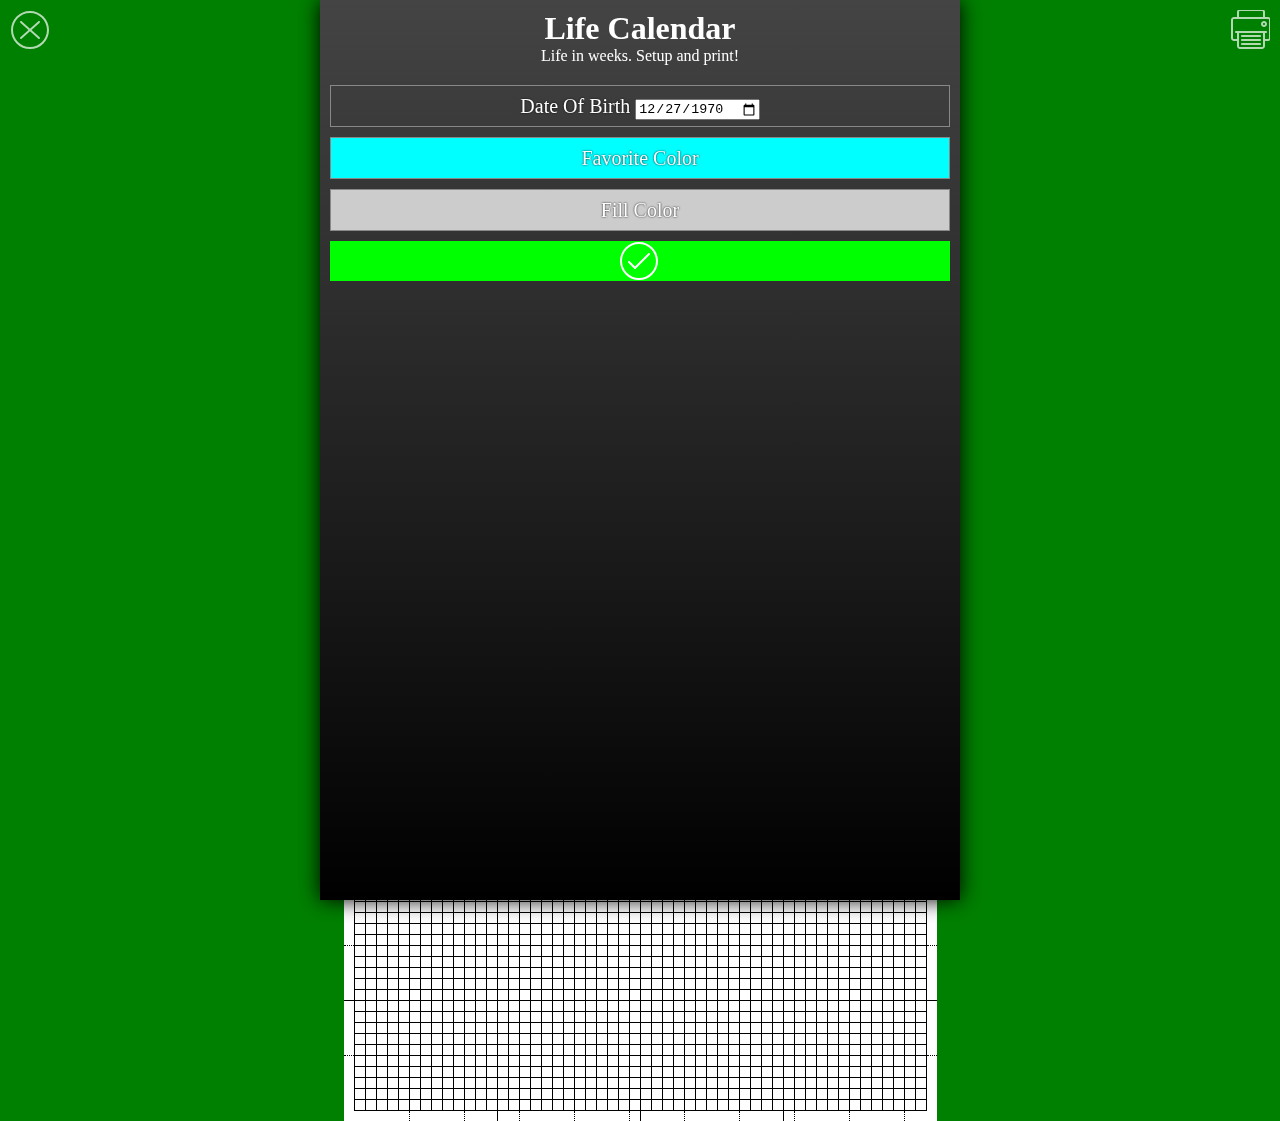
==== index.html @ b0f76de7 "beta test" ====
<!DOCTYPE html>
<html>
<head>
  <meta charset="utf-8">
  <meta http-equiv="X-UA-Compatible" content="IE=edge">
  <meta name="description" content="Life in weeks. Setup and print!">
  <meta name="keywords" content="life, calendar, printable">
  <meta name="viewport" content="width=device-width, initial-scale=1">
  <!-- Disable tap highlight on IE -->
  <meta name="msapplication-tap-highlight" content="no">
  <link rel="icon" type="image/png" sizes="228x228" href="coast-228x228.png">
  <link rel="yandex-tableau-widget" href="yandex-browser-manifest.json">
  <link rel="apple-touch-icon" sizes="57x57" href="apple-touch-icon-57x57.png">
  <link rel="apple-touch-icon" sizes="60x60" href="apple-touch-icon-60x60.png">
  <link rel="apple-touch-icon" sizes="72x72" href="apple-touch-icon-72x72.png">
  <link rel="apple-touch-icon" sizes="76x76" href="apple-touch-icon-76x76.png">
  <link rel="apple-touch-icon" sizes="114x114" href="apple-touch-icon-114x114.png">
  <link rel="apple-touch-icon" sizes="120x120" href="apple-touch-icon-120x120.png">
  <link rel="apple-touch-icon" sizes="144x144" href="apple-touch-icon-144x144.png">
  <link rel="apple-touch-icon" sizes="152x152" href="apple-touch-icon-152x152.png">
  <link rel="apple-touch-icon" sizes="180x180" href="apple-touch-icon-180x180.png">
  <meta name="apple-mobile-web-app-capable" content="yes">
  <meta name="apple-mobile-web-app-status-bar-style" content="black-translucent">
  <meta name="apple-mobile-web-app-title" content="life calendar">
  <meta name="msapplication-TileColor" content="#ffd700">
  <meta name="msapplication-TileImage" content="mstile-144x144.png">
  <meta name="msapplication-config" content="browserconfig.xml">
  <link rel="manifest" href="manifest.json">
  <meta name="mobile-web-app-capable" content="yes">
  <meta name="theme-color" content="#ffd700">
  <meta name="application-name" content="life calendar">
  <link rel="icon" type="image/png" sizes="32x32" href="favicon-32x32.png">
  <link rel="icon" type="image/png" sizes="192x192" href="android-chrome-192x192.png">
  <link rel="icon" type="image/png" sizes="16x16" href="favicon-16x16.png">
  <link rel="shortcut icon" href="favicon.ico">
  <link rel="apple-touch-startup-image" media="(device-width: 320px) and (device-height: 480px) and (-webkit-device-pixel-ratio: 1)" href="apple-touch-startup-image-320x460.png">
  <link rel="apple-touch-startup-image" media="(device-width: 320px) and (device-height: 480px) and (-webkit-device-pixel-ratio: 2)" href="apple-touch-startup-image-640x920.png">
  <link rel="apple-touch-startup-image" media="(device-width: 320px) and (device-height: 568px) and (-webkit-device-pixel-ratio: 2)" href="apple-touch-startup-image-640x1096.png">
  <link rel="apple-touch-startup-image" media="(device-width: 375px) and (device-height: 667px) and (-webkit-device-pixel-ratio: 2)" href="apple-touch-startup-image-750x1294.png">
  <link rel="apple-touch-startup-image" media="(device-width: 414px) and (device-height: 736px) and (orientation: landscape) and (-webkit-device-pixel-ratio: 3)" href="apple-touch-startup-image-1182x2208.png">
  <link rel="apple-touch-startup-image" media="(device-width: 414px) and (device-height: 736px) and (orientation: portrait) and (-webkit-device-pixel-ratio: 3)" href="apple-touch-startup-image-1242x2148.png">
  <link rel="apple-touch-startup-image" media="(device-width: 768px) and (device-height: 1024px) and (orientation: landscape) and (-webkit-device-pixel-ratio: 1)" href="apple-touch-startup-image-748x1024.png">
  <link rel="apple-touch-startup-image" media="(device-width: 768px) and (device-height: 1024px) and (orientation: portrait) and (-webkit-device-pixel-ratio: 1)" href="apple-touch-startup-image-768x1004.png">
  <link rel="apple-touch-startup-image" media="(device-width: 768px) and (device-height: 1024px) and (orientation: landscape) and (-webkit-device-pixel-ratio: 2)" href="apple-touch-startup-image-1496x2048.png">
  <link rel="apple-touch-startup-image" media="(device-width: 768px) and (device-height: 1024px) and (orientation: portrait) and (-webkit-device-pixel-ratio: 2)" href="apple-touch-startup-image-1536x2008.png">
  <link rel="stylesheet" href="css/main.css?v=1486745110423">
  <title>Life calendar</title>
</head>
<body>
<table>
  <thead>
    <tr><td class="col-1"></td><td class="col-2"></td><td class="col-3"></td><td class="col-4"></td><td class="col-5"></td><td class="col-6"></td><td class="col-7"></td><td class="col-8"></td><td class="col-9"></td><td class="col-10"></td><td class="col-11"></td><td class="col-12"></td><td class="col-13"></td><td class="col-14"></td><td class="col-15"></td><td class="col-16"></td><td class="col-17"></td><td class="col-18"></td><td class="col-19"></td><td class="col-20"></td><td class="col-21"></td><td class="col-22"></td><td class="col-23"></td><td class="col-24"></td><td class="col-25"></td><td class="col-26"></td><td class="col-27"></td><td class="col-28"></td><td class="col-29"></td><td class="col-30"></td><td class="col-31"></td><td class="col-32"></td><td class="col-33"></td><td class="col-34"></td><td class="col-35"></td><td class="col-36"></td><td class="col-37"></td><td class="col-38"></td><td class="col-39"></td><td class="col-40"></td><td class="col-41"></td><td class="col-42"></td><td class="col-43"></td><td class="col-44"></td><td class="col-45"></td><td class="col-46"></td><td class="col-47"></td><td class="col-48"></td><td class="col-49"></td><td class="col-50"></td><td class="col-51"></td><td class="col-52"></td><td class="col-53"></td><td class="col-54"></td></tr>
  </thead>
  <tbody>
    <tr class="row-1">
      <td class="start both"></td><td class="week"></td><td class="week"></td><td class="week"></td><td class="week"></td><td class="week"></td><td class="week"></td><td class="week"></td><td class="week"></td><td class="week"></td><td class="week"></td><td class="week"></td><td class="week"></td><td class="week"></td><td class="week"></td><td class="week"></td><td class="week"></td><td class="week"></td><td class="week"></td><td class="week"></td><td class="week"></td><td class="week"></td><td class="week"></td><td class="week"></td><td class="week"></td><td class="week"></td><td class="week"></td><td class="week"></td><td class="week"></td><td class="week"></td><td class="week"></td><td class="week"></td><td class="week"></td><td class="week"></td><td class="week"></td><td class="week"></td><td class="week"></td><td class="week"></td><td class="week"></td><td class="week"></td><td class="week"></td><td class="week"></td><td class="week"></td><td class="week"></td><td class="week"></td><td class="week"></td><td class="week"></td><td class="week"></td><td class="week"></td><td class="week"></td><td class="week"></td><td class="week"></td><td class="week"></td><td class="end both"></td>
    </tr>
    <tr class="row-2">
      <td class="start both"></td><td class="week"></td><td class="week"></td><td class="week"></td><td class="week"></td><td class="week"></td><td class="week"></td><td class="week"></td><td class="week"></td><td class="week"></td><td class="week"></td><td class="week"></td><td class="week"></td><td class="week"></td><td class="week"></td><td class="week"></td><td class="week"></td><td class="week"></td><td class="week"></td><td class="week"></td><td class="week"></td><td class="week"></td><td class="week"></td><td class="week"></td><td class="week"></td><td class="week"></td><td class="week"></td><td class="week"></td><td class="week"></td><td class="week"></td><td class="week"></td><td class="week"></td><td class="week"></td><td class="week"></td><td class="week"></td><td class="week"></td><td class="week"></td><td class="week"></td><td class="week"></td><td class="week"></td><td class="week"></td><td class="week"></td><td class="week"></td><td class="week"></td><td class="week"></td><td class="week"></td><td class="week"></td><td class="week"></td><td class="week"></td><td class="week"></td><td class="week"></td><td class="week"></td><td class="week"></td><td class="end both"></td>
    </tr>
    <tr class="row-3">
      <td class="start both"></td><td class="week"></td><td class="week"></td><td class="week"></td><td class="week"></td><td class="week"></td><td class="week"></td><td class="week"></td><td class="week"></td><td class="week"></td><td class="week"></td><td class="week"></td><td class="week"></td><td class="week"></td><td class="week"></td><td class="week"></td><td class="week"></td><td class="week"></td><td class="week"></td><td class="week"></td><td class="week"></td><td class="week"></td><td class="week"></td><td class="week"></td><td class="week"></td><td class="week"></td><td class="week"></td><td class="week"></td><td class="week"></td><td class="week"></td><td class="week"></td><td class="week"></td><td class="week"></td><td class="week"></td><td class="week"></td><td class="week"></td><td class="week"></td><td class="week"></td><td class="week"></td><td class="week"></td><td class="week"></td><td class="week"></td><td class="week"></td><td class="week"></td><td class="week"></td><td class="week"></td><td class="week"></td><td class="week"></td><td class="week"></td><td class="week"></td><td class="week"></td><td class="week"></td><td class="week"></td><td class="end both"></td>
    </tr>
    <tr class="row-4">
      <td class="start both"></td><td class="week"></td><td class="week"></td><td class="week"></td><td class="week"></td><td class="week"></td><td class="week"></td><td class="week"></td><td class="week"></td><td class="week"></td><td class="week"></td><td class="week"></td><td class="week"></td><td class="week"></td><td class="week"></td><td class="week"></td><td class="week"></td><td class="week"></td><td class="week"></td><td class="week"></td><td class="week"></td><td class="week"></td><td class="week"></td><td class="week"></td><td class="week"></td><td class="week"></td><td class="week"></td><td class="week"></td><td class="week"></td><td class="week"></td><td class="week"></td><td class="week"></td><td class="week"></td><td class="week"></td><td class="week"></td><td class="week"></td><td class="week"></td><td class="week"></td><td class="week"></td><td class="week"></td><td class="week"></td><td class="week"></td><td class="week"></td><td class="week"></td><td class="week"></td><td class="week"></td><td class="week"></td><td class="week"></td><td class="week"></td><td class="week"></td><td class="week"></td><td class="week"></td><td class="week"></td><td class="end both"></td>
    </tr>
    <tr class="row-5">
      <td class="start both"></td><td class="week"></td><td class="week"></td><td class="week"></td><td class="week"></td><td class="week"></td><td class="week"></td><td class="week"></td><td class="week"></td><td class="week"></td><td class="week"></td><td class="week"></td><td class="week"></td><td class="week"></td><td class="week"></td><td class="week"></td><td class="week"></td><td class="week"></td><td class="week"></td><td class="week"></td><td class="week"></td><td class="week"></td><td class="week"></td><td class="week"></td><td class="week"></td><td class="week"></td><td class="week"></td><td class="week"></td><td class="week"></td><td class="week"></td><td class="week"></td><td class="week"></td><td class="week"></td><td class="week"></td><td class="week"></td><td class="week"></td><td class="week"></td><td class="week"></td><td class="week"></td><td class="week"></td><td class="week"></td><td class="week"></td><td class="week"></td><td class="week"></td><td class="week"></td><td class="week"></td><td class="week"></td><td class="week"></td><td class="week"></td><td class="week"></td><td class="week"></td><td class="week"></td><td class="week"></td><td class="end both"></td>
    </tr>
    <tr class="row-6">
      <td class="start both"></td><td class="week"></td><td class="week"></td><td class="week"></td><td class="week"></td><td class="week"></td><td class="week"></td><td class="week"></td><td class="week"></td><td class="week"></td><td class="week"></td><td class="week"></td><td class="week"></td><td class="week"></td><td class="week"></td><td class="week"></td><td class="week"></td><td class="week"></td><td class="week"></td><td class="week"></td><td class="week"></td><td class="week"></td><td class="week"></td><td class="week"></td><td class="week"></td><td class="week"></td><td class="week"></td><td class="week"></td><td class="week"></td><td class="week"></td><td class="week"></td><td class="week"></td><td class="week"></td><td class="week"></td><td class="week"></td><td class="week"></td><td class="week"></td><td class="week"></td><td class="week"></td><td class="week"></td><td class="week"></td><td class="week"></td><td class="week"></td><td class="week"></td><td class="week"></td><td class="week"></td><td class="week"></td><td class="week"></td><td class="week"></td><td class="week"></td><td class="week"></td><td class="week"></td><td class="week"></td><td class="end both"></td>
    </tr>
    <tr class="row-7">
      <td class="start both"></td><td class="week"></td><td class="week"></td><td class="week"></td><td class="week"></td><td class="week"></td><td class="week"></td><td class="week"></td><td class="week"></td><td class="week"></td><td class="week"></td><td class="week"></td><td class="week"></td><td class="week"></td><td class="week"></td><td class="week"></td><td class="week"></td><td class="week"></td><td class="week"></td><td class="week"></td><td class="week"></td><td class="week"></td><td class="week"></td><td class="week"></td><td class="week"></td><td class="week"></td><td class="week"></td><td class="week"></td><td class="week"></td><td class="week"></td><td class="week"></td><td class="week"></td><td class="week"></td><td class="week"></td><td class="week"></td><td class="week"></td><td class="week"></td><td class="week"></td><td class="week"></td><td class="week"></td><td class="week"></td><td class="week"></td><td class="week"></td><td class="week"></td><td class="week"></td><td class="week"></td><td class="week"></td><td class="week"></td><td class="week"></td><td class="week"></td><td class="week"></td><td class="week"></td><td class="week"></td><td class="end both"></td>
    </tr>
    <tr class="row-8">
      <td class="start both"></td><td class="week"></td><td class="week"></td><td class="week"></td><td class="week"></td><td class="week"></td><td class="week"></td><td class="week"></td><td class="week"></td><td class="week"></td><td class="week"></td><td class="week"></td><td class="week"></td><td class="week"></td><td class="week"></td><td class="week"></td><td class="week"></td><td class="week"></td><td class="week"></td><td class="week"></td><td class="week"></td><td class="week"></td><td class="week"></td><td class="week"></td><td class="week"></td><td class="week"></td><td class="week"></td><td class="week"></td><td class="week"></td><td class="week"></td><td class="week"></td><td class="week"></td><td class="week"></td><td class="week"></td><td class="week"></td><td class="week"></td><td class="week"></td><td class="week"></td><td class="week"></td><td class="week"></td><td class="week"></td><td class="week"></td><td class="week"></td><td class="week"></td><td class="week"></td><td class="week"></td><td class="week"></td><td class="week"></td><td class="week"></td><td class="week"></td><td class="week"></td><td class="week"></td><td class="week"></td><td class="end both"></td>
    </tr>
    <tr class="row-9">
      <td class="start both"></td><td class="week"></td><td class="week"></td><td class="week"></td><td class="week"></td><td class="week"></td><td class="week"></td><td class="week"></td><td class="week"></td><td class="week"></td><td class="week"></td><td class="week"></td><td class="week"></td><td class="week"></td><td class="week"></td><td class="week"></td><td class="week"></td><td class="week"></td><td class="week"></td><td class="week"></td><td class="week"></td><td class="week"></td><td class="week"></td><td class="week"></td><td class="week"></td><td class="week"></td><td class="week"></td><td class="week"></td><td class="week"></td><td class="week"></td><td class="week"></td><td class="week"></td><td class="week"></td><td class="week"></td><td class="week"></td><td class="week"></td><td class="week"></td><td class="week"></td><td class="week"></td><td class="week"></td><td class="week"></td><td class="week"></td><td class="week"></td><td class="week"></td><td class="week"></td><td class="week"></td><td class="week"></td><td class="week"></td><td class="week"></td><td class="week"></td><td class="week"></td><td class="week"></td><td class="week"></td><td class="end both"></td>
    </tr>
    <tr class="row-10">
      <td class="start both"></td><td class="week"></td><td class="week"></td><td class="week"></td><td class="week"></td><td class="week"></td><td class="week"></td><td class="week"></td><td class="week"></td><td class="week"></td><td class="week"></td><td class="week"></td><td class="week"></td><td class="week"></td><td class="week"></td><td class="week"></td><td class="week"></td><td class="week"></td><td class="week"></td><td class="week"></td><td class="week"></td><td class="week"></td><td class="week"></td><td class="week"></td><td class="week"></td><td class="week"></td><td class="week"></td><td class="week"></td><td class="week"></td><td class="week"></td><td class="week"></td><td class="week"></td><td class="week"></td><td class="week"></td><td class="week"></td><td class="week"></td><td class="week"></td><td class="week"></td><td class="week"></td><td class="week"></td><td class="week"></td><td class="week"></td><td class="week"></td><td class="week"></td><td class="week"></td><td class="week"></td><td class="week"></td><td class="week"></td><td class="week"></td><td class="week"></td><td class="week"></td><td class="week"></td><td class="week"></td><td class="end both"></td>
    </tr>
    <tr class="row-11">
      <td class="start both"></td><td class="week"></td><td class="week"></td><td class="week"></td><td class="week"></td><td class="week"></td><td class="week"></td><td class="week"></td><td class="week"></td><td class="week"></td><td class="week"></td><td class="week"></td><td class="week"></td><td class="week"></td><td class="week"></td><td class="week"></td><td class="week"></td><td class="week"></td><td class="week"></td><td class="week"></td><td class="week"></td><td class="week"></td><td class="week"></td><td class="week"></td><td class="week"></td><td class="week"></td><td class="week"></td><td class="week"></td><td class="week"></td><td class="week"></td><td class="week"></td><td class="week"></td><td class="week"></td><td class="week"></td><td class="week"></td><td class="week"></td><td class="week"></td><td class="week"></td><td class="week"></td><td class="week"></td><td class="week"></td><td class="week"></td><td class="week"></td><td class="week"></td><td class="week"></td><td class="week"></td><td class="week"></td><td class="week"></td><td class="week"></td><td class="week"></td><td class="week"></td><td class="week"></td><td class="week"></td><td class="end both"></td>
    </tr>
    <tr class="row-12">
      <td class="start both"></td><td class="week"></td><td class="week"></td><td class="week"></td><td class="week"></td><td class="week"></td><td class="week"></td><td class="week"></td><td class="week"></td><td class="week"></td><td class="week"></td><td class="week"></td><td class="week"></td><td class="week"></td><td class="week"></td><td class="week"></td><td class="week"></td><td class="week"></td><td class="week"></td><td class="week"></td><td class="week"></td><td class="week"></td><td class="week"></td><td class="week"></td><td class="week"></td><td class="week"></td><td class="week"></td><td class="week"></td><td class="week"></td><td class="week"></td><td class="week"></td><td class="week"></td><td class="week"></td><td class="week"></td><td class="week"></td><td class="week"></td><td class="week"></td><td class="week"></td><td class="week"></td><td class="week"></td><td class="week"></td><td class="week"></td><td class="week"></td><td class="week"></td><td class="week"></td><td class="week"></td><td class="week"></td><td class="week"></td><td class="week"></td><td class="week"></td><td class="week"></td><td class="week"></td><td class="week"></td><td class="end both"></td>
    </tr>
    <tr class="row-13">
      <td class="start both"></td><td class="week"></td><td class="week"></td><td class="week"></td><td class="week"></td><td class="week"></td><td class="week"></td><td class="week"></td><td class="week"></td><td class="week"></td><td class="week"></td><td class="week"></td><td class="week"></td><td class="week"></td><td class="week"></td><td class="week"></td><td class="week"></td><td class="week"></td><td class="week"></td><td class="week"></td><td class="week"></td><td class="week"></td><td class="week"></td><td class="week"></td><td class="week"></td><td class="week"></td><td class="week"></td><td class="week"></td><td class="week"></td><td class="week"></td><td class="week"></td><td class="week"></td><td class="week"></td><td class="week"></td><td class="week"></td><td class="week"></td><td class="week"></td><td class="week"></td><td class="week"></td><td class="week"></td><td class="week"></td><td class="week"></td><td class="week"></td><td class="week"></td><td class="week"></td><td class="week"></td><td class="week"></td><td class="week"></td><td class="week"></td><td class="week"></td><td class="week"></td><td class="week"></td><td class="week"></td><td class="end both"></td>
    </tr>
    <tr class="row-14">
      <td class="start both"></td><td class="week"></td><td class="week"></td><td class="week"></td><td class="week"></td><td class="week"></td><td class="week"></td><td class="week"></td><td class="week"></td><td class="week"></td><td class="week"></td><td class="week"></td><td class="week"></td><td class="week"></td><td class="week"></td><td class="week"></td><td class="week"></td><td class="week"></td><td class="week"></td><td class="week"></td><td class="week"></td><td class="week"></td><td class="week"></td><td class="week"></td><td class="week"></td><td class="week"></td><td class="week"></td><td class="week"></td><td class="week"></td><td class="week"></td><td class="week"></td><td class="week"></td><td class="week"></td><td class="week"></td><td class="week"></td><td class="week"></td><td class="week"></td><td class="week"></td><td class="week"></td><td class="week"></td><td class="week"></td><td class="week"></td><td class="week"></td><td class="week"></td><td class="week"></td><td class="week"></td><td class="week"></td><td class="week"></td><td class="week"></td><td class="week"></td><td class="week"></td><td class="week"></td><td class="week"></td><td class="end both"></td>
    </tr>
    <tr class="row-15">
      <td class="start both"></td><td class="week"></td><td class="week"></td><td class="week"></td><td class="week"></td><td class="week"></td><td class="week"></td><td class="week"></td><td class="week"></td><td class="week"></td><td class="week"></td><td class="week"></td><td class="week"></td><td class="week"></td><td class="week"></td><td class="week"></td><td class="week"></td><td class="week"></td><td class="week"></td><td class="week"></td><td class="week"></td><td class="week"></td><td class="week"></td><td class="week"></td><td class="week"></td><td class="week"></td><td class="week"></td><td class="week"></td><td class="week"></td><td class="week"></td><td class="week"></td><td class="week"></td><td class="week"></td><td class="week"></td><td class="week"></td><td class="week"></td><td class="week"></td><td class="week"></td><td class="week"></td><td class="week"></td><td class="week"></td><td class="week"></td><td class="week"></td><td class="week"></td><td class="week"></td><td class="week"></td><td class="week"></td><td class="week"></td><td class="week"></td><td class="week"></td><td class="week"></td><td class="week"></td><td class="week"></td><td class="end both"></td>
    </tr>
    <tr class="row-16">
      <td class="start both"></td><td class="week"></td><td class="week"></td><td class="week"></td><td class="week"></td><td class="week"></td><td class="week"></td><td class="week"></td><td class="week"></td><td class="week"></td><td class="week"></td><td class="week"></td><td class="week"></td><td class="week"></td><td class="week"></td><td class="week"></td><td class="week"></td><td class="week"></td><td class="week"></td><td class="week"></td><td class="week"></td><td class="week"></td><td class="week"></td><td class="week"></td><td class="week"></td><td class="week"></td><td class="week"></td><td class="week"></td><td class="week"></td><td class="week"></td><td class="week"></td><td class="week"></td><td class="week"></td><td class="week"></td><td class="week"></td><td class="week"></td><td class="week"></td><td class="week"></td><td class="week"></td><td class="week"></td><td class="week"></td><td class="week"></td><td class="week"></td><td class="week"></td><td class="week"></td><td class="week"></td><td class="week"></td><td class="week"></td><td class="week"></td><td class="week"></td><td class="week"></td><td class="week"></td><td class="week"></td><td class="end both"></td>
    </tr>
    <tr class="row-17">
      <td class="start both"></td><td class="week"></td><td class="week"></td><td class="week"></td><td class="week"></td><td class="week"></td><td class="week"></td><td class="week"></td><td class="week"></td><td class="week"></td><td class="week"></td><td class="week"></td><td class="week"></td><td class="week"></td><td class="week"></td><td class="week"></td><td class="week"></td><td class="week"></td><td class="week"></td><td class="week"></td><td class="week"></td><td class="week"></td><td class="week"></td><td class="week"></td><td class="week"></td><td class="week"></td><td class="week"></td><td class="week"></td><td class="week"></td><td class="week"></td><td class="week"></td><td class="week"></td><td class="week"></td><td class="week"></td><td class="week"></td><td class="week"></td><td class="week"></td><td class="week"></td><td class="week"></td><td class="week"></td><td class="week"></td><td class="week"></td><td class="week"></td><td class="week"></td><td class="week"></td><td class="week"></td><td class="week"></td><td class="week"></td><td class="week"></td><td class="week"></td><td class="week"></td><td class="week"></td><td class="week"></td><td class="end both"></td>
    </tr>
    <tr class="row-18">
      <td class="start both"></td><td class="week"></td><td class="week"></td><td class="week"></td><td class="week"></td><td class="week"></td><td class="week"></td><td class="week"></td><td class="week"></td><td class="week"></td><td class="week"></td><td class="week"></td><td class="week"></td><td class="week"></td><td class="week"></td><td class="week"></td><td class="week"></td><td class="week"></td><td class="week"></td><td class="week"></td><td class="week"></td><td class="week"></td><td class="week"></td><td class="week"></td><td class="week"></td><td class="week"></td><td class="week"></td><td class="week"></td><td class="week"></td><td class="week"></td><td class="week"></td><td class="week"></td><td class="week"></td><td class="week"></td><td class="week"></td><td class="week"></td><td class="week"></td><td class="week"></td><td class="week"></td><td class="week"></td><td class="week"></td><td class="week"></td><td class="week"></td><td class="week"></td><td class="week"></td><td class="week"></td><td class="week"></td><td class="week"></td><td class="week"></td><td class="week"></td><td class="week"></td><td class="week"></td><td class="week"></td><td class="end both"></td>
    </tr>
    <tr class="row-19">
      <td class="start both"></td><td class="week"></td><td class="week"></td><td class="week"></td><td class="week"></td><td class="week"></td><td class="week"></td><td class="week"></td><td class="week"></td><td class="week"></td><td class="week"></td><td class="week"></td><td class="week"></td><td class="week"></td><td class="week"></td><td class="week"></td><td class="week"></td><td class="week"></td><td class="week"></td><td class="week"></td><td class="week"></td><td class="week"></td><td class="week"></td><td class="week"></td><td class="week"></td><td class="week"></td><td class="week"></td><td class="week"></td><td class="week"></td><td class="week"></td><td class="week"></td><td class="week"></td><td class="week"></td><td class="week"></td><td class="week"></td><td class="week"></td><td class="week"></td><td class="week"></td><td class="week"></td><td class="week"></td><td class="week"></td><td class="week"></td><td class="week"></td><td class="week"></td><td class="week"></td><td class="week"></td><td class="week"></td><td class="week"></td><td class="week"></td><td class="week"></td><td class="week"></td><td class="week"></td><td class="week"></td><td class="end both"></td>
    </tr>
    <tr class="row-20">
      <td class="start both"></td><td class="week"></td><td class="week"></td><td class="week"></td><td class="week"></td><td class="week"></td><td class="week"></td><td class="week"></td><td class="week"></td><td class="week"></td><td class="week"></td><td class="week"></td><td class="week"></td><td class="week"></td><td class="week"></td><td class="week"></td><td class="week"></td><td class="week"></td><td class="week"></td><td class="week"></td><td class="week"></td><td class="week"></td><td class="week"></td><td class="week"></td><td class="week"></td><td class="week"></td><td class="week"></td><td class="week"></td><td class="week"></td><td class="week"></td><td class="week"></td><td class="week"></td><td class="week"></td><td class="week"></td><td class="week"></td><td class="week"></td><td class="week"></td><td class="week"></td><td class="week"></td><td class="week"></td><td class="week"></td><td class="week"></td><td class="week"></td><td class="week"></td><td class="week"></td><td class="week"></td><td class="week"></td><td class="week"></td><td class="week"></td><td class="week"></td><td class="week"></td><td class="week"></td><td class="week"></td><td class="end both"></td>
    </tr>
    <tr class="row-21">
      <td class="start both"></td><td class="week"></td><td class="week"></td><td class="week"></td><td class="week"></td><td class="week"></td><td class="week"></td><td class="week"></td><td class="week"></td><td class="week"></td><td class="week"></td><td class="week"></td><td class="week"></td><td class="week"></td><td class="week"></td><td class="week"></td><td class="week"></td><td class="week"></td><td class="week"></td><td class="week"></td><td class="week"></td><td class="week"></td><td class="week"></td><td class="week"></td><td class="week"></td><td class="week"></td><td class="week"></td><td class="week"></td><td class="week"></td><td class="week"></td><td class="week"></td><td class="week"></td><td class="week"></td><td class="week"></td><td class="week"></td><td class="week"></td><td class="week"></td><td class="week"></td><td class="week"></td><td class="week"></td><td class="week"></td><td class="week"></td><td class="week"></td><td class="week"></td><td class="week"></td><td class="week"></td><td class="week"></td><td class="week"></td><td class="week"></td><td class="week"></td><td class="week"></td><td class="week"></td><td class="week"></td><td class="end both"></td>
    </tr>
    <tr class="row-22">
      <td class="start both"></td><td class="week"></td><td class="week"></td><td class="week"></td><td class="week"></td><td class="week"></td><td class="week"></td><td class="week"></td><td class="week"></td><td class="week"></td><td class="week"></td><td class="week"></td><td class="week"></td><td class="week"></td><td class="week"></td><td class="week"></td><td class="week"></td><td class="week"></td><td class="week"></td><td class="week"></td><td class="week"></td><td class="week"></td><td class="week"></td><td class="week"></td><td class="week"></td><td class="week"></td><td class="week"></td><td class="week"></td><td class="week"></td><td class="week"></td><td class="week"></td><td class="week"></td><td class="week"></td><td class="week"></td><td class="week"></td><td class="week"></td><td class="week"></td><td class="week"></td><td class="week"></td><td class="week"></td><td class="week"></td><td class="week"></td><td class="week"></td><td class="week"></td><td class="week"></td><td class="week"></td><td class="week"></td><td class="week"></td><td class="week"></td><td class="week"></td><td class="week"></td><td class="week"></td><td class="week"></td><td class="end both"></td>
    </tr>
    <tr class="row-23">
      <td class="start both"></td><td class="week"></td><td class="week"></td><td class="week"></td><td class="week"></td><td class="week"></td><td class="week"></td><td class="week"></td><td class="week"></td><td class="week"></td><td class="week"></td><td class="week"></td><td class="week"></td><td class="week"></td><td class="week"></td><td class="week"></td><td class="week"></td><td class="week"></td><td class="week"></td><td class="week"></td><td class="week"></td><td class="week"></td><td class="week"></td><td class="week"></td><td class="week"></td><td class="week"></td><td class="week"></td><td class="week"></td><td class="week"></td><td class="week"></td><td class="week"></td><td class="week"></td><td class="week"></td><td class="week"></td><td class="week"></td><td class="week"></td><td class="week"></td><td class="week"></td><td class="week"></td><td class="week"></td><td class="week"></td><td class="week"></td><td class="week"></td><td class="week"></td><td class="week"></td><td class="week"></td><td class="week"></td><td class="week"></td><td class="week"></td><td class="week"></td><td class="week"></td><td class="week"></td><td class="week"></td><td class="end both"></td>
    </tr>
    <tr class="row-24">
      <td class="start both"></td><td class="week"></td><td class="week"></td><td class="week"></td><td class="week"></td><td class="week"></td><td class="week"></td><td class="week"></td><td class="week"></td><td class="week"></td><td class="week"></td><td class="week"></td><td class="week"></td><td class="week"></td><td class="week"></td><td class="week"></td><td class="week"></td><td class="week"></td><td class="week"></td><td class="week"></td><td class="week"></td><td class="week"></td><td class="week"></td><td class="week"></td><td class="week"></td><td class="week"></td><td class="week"></td><td class="week"></td><td class="week"></td><td class="week"></td><td class="week"></td><td class="week"></td><td class="week"></td><td class="week"></td><td class="week"></td><td class="week"></td><td class="week"></td><td class="week"></td><td class="week"></td><td class="week"></td><td class="week"></td><td class="week"></td><td class="week"></td><td class="week"></td><td class="week"></td><td class="week"></td><td class="week"></td><td class="week"></td><td class="week"></td><td class="week"></td><td class="week"></td><td class="week"></td><td class="week"></td><td class="end both"></td>
    </tr>
    <tr class="row-25">
      <td class="start both"></td><td class="week"></td><td class="week"></td><td class="week"></td><td class="week"></td><td class="week"></td><td class="week"></td><td class="week"></td><td class="week"></td><td class="week"></td><td class="week"></td><td class="week"></td><td class="week"></td><td class="week"></td><td class="week"></td><td class="week"></td><td class="week"></td><td class="week"></td><td class="week"></td><td class="week"></td><td class="week"></td><td class="week"></td><td class="week"></td><td class="week"></td><td class="week"></td><td class="week"></td><td class="week"></td><td class="week"></td><td class="week"></td><td class="week"></td><td class="week"></td><td class="week"></td><td class="week"></td><td class="week"></td><td class="week"></td><td class="week"></td><td class="week"></td><td class="week"></td><td class="week"></td><td class="week"></td><td class="week"></td><td class="week"></td><td class="week"></td><td class="week"></td><td class="week"></td><td class="week"></td><td class="week"></td><td class="week"></td><td class="week"></td><td class="week"></td><td class="week"></td><td class="week"></td><td class="week"></td><td class="end both"></td>
    </tr>
    <tr class="row-26">
      <td class="start both"></td><td class="week"></td><td class="week"></td><td class="week"></td><td class="week"></td><td class="week"></td><td class="week"></td><td class="week"></td><td class="week"></td><td class="week"></td><td class="week"></td><td class="week"></td><td class="week"></td><td class="week"></td><td class="week"></td><td class="week"></td><td class="week"></td><td class="week"></td><td class="week"></td><td class="week"></td><td class="week"></td><td class="week"></td><td class="week"></td><td class="week"></td><td class="week"></td><td class="week"></td><td class="week"></td><td class="week"></td><td class="week"></td><td class="week"></td><td class="week"></td><td class="week"></td><td class="week"></td><td class="week"></td><td class="week"></td><td class="week"></td><td class="week"></td><td class="week"></td><td class="week"></td><td class="week"></td><td class="week"></td><td class="week"></td><td class="week"></td><td class="week"></td><td class="week"></td><td class="week"></td><td class="week"></td><td class="week"></td><td class="week"></td><td class="week"></td><td class="week"></td><td class="week"></td><td class="week"></td><td class="end both"></td>
    </tr>
    <tr class="row-27">
      <td class="start both"></td><td class="week"></td><td class="week"></td><td class="week"></td><td class="week"></td><td class="week"></td><td class="week"></td><td class="week"></td><td class="week"></td><td class="week"></td><td class="week"></td><td class="week"></td><td class="week"></td><td class="week"></td><td class="week"></td><td class="week"></td><td class="week"></td><td class="week"></td><td class="week"></td><td class="week"></td><td class="week"></td><td class="week"></td><td class="week"></td><td class="week"></td><td class="week"></td><td class="week"></td><td class="week"></td><td class="week"></td><td class="week"></td><td class="week"></td><td class="week"></td><td class="week"></td><td class="week"></td><td class="week"></td><td class="week"></td><td class="week"></td><td class="week"></td><td class="week"></td><td class="week"></td><td class="week"></td><td class="week"></td><td class="week"></td><td class="week"></td><td class="week"></td><td class="week"></td><td class="week"></td><td class="week"></td><td class="week"></td><td class="week"></td><td class="week"></td><td class="week"></td><td class="week"></td><td class="week"></td><td class="end both"></td>
    </tr>
    <tr class="row-28">
      <td class="start both"></td><td class="week"></td><td class="week"></td><td class="week"></td><td class="week"></td><td class="week"></td><td class="week"></td><td class="week"></td><td class="week"></td><td class="week"></td><td class="week"></td><td class="week"></td><td class="week"></td><td class="week"></td><td class="week"></td><td class="week"></td><td class="week"></td><td class="week"></td><td class="week"></td><td class="week"></td><td class="week"></td><td class="week"></td><td class="week"></td><td class="week"></td><td class="week"></td><td class="week"></td><td class="week"></td><td class="week"></td><td class="week"></td><td class="week"></td><td class="week"></td><td class="week"></td><td class="week"></td><td class="week"></td><td class="week"></td><td class="week"></td><td class="week"></td><td class="week"></td><td class="week"></td><td class="week"></td><td class="week"></td><td class="week"></td><td class="week"></td><td class="week"></td><td class="week"></td><td class="week"></td><td class="week"></td><td class="week"></td><td class="week"></td><td class="week"></td><td class="week"></td><td class="week"></td><td class="week"></td><td class="end both"></td>
    </tr>
    <tr class="row-29">
      <td class="start both"></td><td class="week"></td><td class="week"></td><td class="week"></td><td class="week"></td><td class="week"></td><td class="week"></td><td class="week"></td><td class="week"></td><td class="week"></td><td class="week"></td><td class="week"></td><td class="week"></td><td class="week"></td><td class="week"></td><td class="week"></td><td class="week"></td><td class="week"></td><td class="week"></td><td class="week"></td><td class="week"></td><td class="week"></td><td class="week"></td><td class="week"></td><td class="week"></td><td class="week"></td><td class="week"></td><td class="week"></td><td class="week"></td><td class="week"></td><td class="week"></td><td class="week"></td><td class="week"></td><td class="week"></td><td class="week"></td><td class="week"></td><td class="week"></td><td class="week"></td><td class="week"></td><td class="week"></td><td class="week"></td><td class="week"></td><td class="week"></td><td class="week"></td><td class="week"></td><td class="week"></td><td class="week"></td><td class="week"></td><td class="week"></td><td class="week"></td><td class="week"></td><td class="week"></td><td class="week"></td><td class="end both"></td>
    </tr>
    <tr class="row-30">
      <td class="start both"></td><td class="week"></td><td class="week"></td><td class="week"></td><td class="week"></td><td class="week"></td><td class="week"></td><td class="week"></td><td class="week"></td><td class="week"></td><td class="week"></td><td class="week"></td><td class="week"></td><td class="week"></td><td class="week"></td><td class="week"></td><td class="week"></td><td class="week"></td><td class="week"></td><td class="week"></td><td class="week"></td><td class="week"></td><td class="week"></td><td class="week"></td><td class="week"></td><td class="week"></td><td class="week"></td><td class="week"></td><td class="week"></td><td class="week"></td><td class="week"></td><td class="week"></td><td class="week"></td><td class="week"></td><td class="week"></td><td class="week"></td><td class="week"></td><td class="week"></td><td class="week"></td><td class="week"></td><td class="week"></td><td class="week"></td><td class="week"></td><td class="week"></td><td class="week"></td><td class="week"></td><td class="week"></td><td class="week"></td><td class="week"></td><td class="week"></td><td class="week"></td><td class="week"></td><td class="week"></td><td class="end both"></td>
    </tr>
    <tr class="row-31">
      <td class="start both"></td><td class="week"></td><td class="week"></td><td class="week"></td><td class="week"></td><td class="week"></td><td class="week"></td><td class="week"></td><td class="week"></td><td class="week"></td><td class="week"></td><td class="week"></td><td class="week"></td><td class="week"></td><td class="week"></td><td class="week"></td><td class="week"></td><td class="week"></td><td class="week"></td><td class="week"></td><td class="week"></td><td class="week"></td><td class="week"></td><td class="week"></td><td class="week"></td><td class="week"></td><td class="week"></td><td class="week"></td><td class="week"></td><td class="week"></td><td class="week"></td><td class="week"></td><td class="week"></td><td class="week"></td><td class="week"></td><td class="week"></td><td class="week"></td><td class="week"></td><td class="week"></td><td class="week"></td><td class="week"></td><td class="week"></td><td class="week"></td><td class="week"></td><td class="week"></td><td class="week"></td><td class="week"></td><td class="week"></td><td class="week"></td><td class="week"></td><td class="week"></td><td class="week"></td><td class="week"></td><td class="end both"></td>
    </tr>
    <tr class="row-32">
      <td class="start both"></td><td class="week"></td><td class="week"></td><td class="week"></td><td class="week"></td><td class="week"></td><td class="week"></td><td class="week"></td><td class="week"></td><td class="week"></td><td class="week"></td><td class="week"></td><td class="week"></td><td class="week"></td><td class="week"></td><td class="week"></td><td class="week"></td><td class="week"></td><td class="week"></td><td class="week"></td><td class="week"></td><td class="week"></td><td class="week"></td><td class="week"></td><td class="week"></td><td class="week"></td><td class="week"></td><td class="week"></td><td class="week"></td><td class="week"></td><td class="week"></td><td class="week"></td><td class="week"></td><td class="week"></td><td class="week"></td><td class="week"></td><td class="week"></td><td class="week"></td><td class="week"></td><td class="week"></td><td class="week"></td><td class="week"></td><td class="week"></td><td class="week"></td><td class="week"></td><td class="week"></td><td class="week"></td><td class="week"></td><td class="week"></td><td class="week"></td><td class="week"></td><td class="week"></td><td class="week"></td><td class="end both"></td>
    </tr>
    <tr class="row-33">
      <td class="start both"></td><td class="week"></td><td class="week"></td><td class="week"></td><td class="week"></td><td class="week"></td><td class="week"></td><td class="week"></td><td class="week"></td><td class="week"></td><td class="week"></td><td class="week"></td><td class="week"></td><td class="week"></td><td class="week"></td><td class="week"></td><td class="week"></td><td class="week"></td><td class="week"></td><td class="week"></td><td class="week"></td><td class="week"></td><td class="week"></td><td class="week"></td><td class="week"></td><td class="week"></td><td class="week"></td><td class="week"></td><td class="week"></td><td class="week"></td><td class="week"></td><td class="week"></td><td class="week"></td><td class="week"></td><td class="week"></td><td class="week"></td><td class="week"></td><td class="week"></td><td class="week"></td><td class="week"></td><td class="week"></td><td class="week"></td><td class="week"></td><td class="week"></td><td class="week"></td><td class="week"></td><td class="week"></td><td class="week"></td><td class="week"></td><td class="week"></td><td class="week"></td><td class="week"></td><td class="week"></td><td class="end both"></td>
    </tr>
    <tr class="row-34">
      <td class="start both"></td><td class="week"></td><td class="week"></td><td class="week"></td><td class="week"></td><td class="week"></td><td class="week"></td><td class="week"></td><td class="week"></td><td class="week"></td><td class="week"></td><td class="week"></td><td class="week"></td><td class="week"></td><td class="week"></td><td class="week"></td><td class="week"></td><td class="week"></td><td class="week"></td><td class="week"></td><td class="week"></td><td class="week"></td><td class="week"></td><td class="week"></td><td class="week"></td><td class="week"></td><td class="week"></td><td class="week"></td><td class="week"></td><td class="week"></td><td class="week"></td><td class="week"></td><td class="week"></td><td class="week"></td><td class="week"></td><td class="week"></td><td class="week"></td><td class="week"></td><td class="week"></td><td class="week"></td><td class="week"></td><td class="week"></td><td class="week"></td><td class="week"></td><td class="week"></td><td class="week"></td><td class="week"></td><td class="week"></td><td class="week"></td><td class="week"></td><td class="week"></td><td class="week"></td><td class="week"></td><td class="end both"></td>
    </tr>
    <tr class="row-35">
      <td class="start both"></td><td class="week"></td><td class="week"></td><td class="week"></td><td class="week"></td><td class="week"></td><td class="week"></td><td class="week"></td><td class="week"></td><td class="week"></td><td class="week"></td><td class="week"></td><td class="week"></td><td class="week"></td><td class="week"></td><td class="week"></td><td class="week"></td><td class="week"></td><td class="week"></td><td class="week"></td><td class="week"></td><td class="week"></td><td class="week"></td><td class="week"></td><td class="week"></td><td class="week"></td><td class="week"></td><td class="week"></td><td class="week"></td><td class="week"></td><td class="week"></td><td class="week"></td><td class="week"></td><td class="week"></td><td class="week"></td><td class="week"></td><td class="week"></td><td class="week"></td><td class="week"></td><td class="week"></td><td class="week"></td><td class="week"></td><td class="week"></td><td class="week"></td><td class="week"></td><td class="week"></td><td class="week"></td><td class="week"></td><td class="week"></td><td class="week"></td><td class="week"></td><td class="week"></td><td class="week"></td><td class="end both"></td>
    </tr>
    <tr class="row-36">
      <td class="start both"></td><td class="week"></td><td class="week"></td><td class="week"></td><td class="week"></td><td class="week"></td><td class="week"></td><td class="week"></td><td class="week"></td><td class="week"></td><td class="week"></td><td class="week"></td><td class="week"></td><td class="week"></td><td class="week"></td><td class="week"></td><td class="week"></td><td class="week"></td><td class="week"></td><td class="week"></td><td class="week"></td><td class="week"></td><td class="week"></td><td class="week"></td><td class="week"></td><td class="week"></td><td class="week"></td><td class="week"></td><td class="week"></td><td class="week"></td><td class="week"></td><td class="week"></td><td class="week"></td><td class="week"></td><td class="week"></td><td class="week"></td><td class="week"></td><td class="week"></td><td class="week"></td><td class="week"></td><td class="week"></td><td class="week"></td><td class="week"></td><td class="week"></td><td class="week"></td><td class="week"></td><td class="week"></td><td class="week"></td><td class="week"></td><td class="week"></td><td class="week"></td><td class="week"></td><td class="week"></td><td class="end both"></td>
    </tr>
    <tr class="row-37">
      <td class="start both"></td><td class="week"></td><td class="week"></td><td class="week"></td><td class="week"></td><td class="week"></td><td class="week"></td><td class="week"></td><td class="week"></td><td class="week"></td><td class="week"></td><td class="week"></td><td class="week"></td><td class="week"></td><td class="week"></td><td class="week"></td><td class="week"></td><td class="week"></td><td class="week"></td><td class="week"></td><td class="week"></td><td class="week"></td><td class="week"></td><td class="week"></td><td class="week"></td><td class="week"></td><td class="week"></td><td class="week"></td><td class="week"></td><td class="week"></td><td class="week"></td><td class="week"></td><td class="week"></td><td class="week"></td><td class="week"></td><td class="week"></td><td class="week"></td><td class="week"></td><td class="week"></td><td class="week"></td><td class="week"></td><td class="week"></td><td class="week"></td><td class="week"></td><td class="week"></td><td class="week"></td><td class="week"></td><td class="week"></td><td class="week"></td><td class="week"></td><td class="week"></td><td class="week"></td><td class="week"></td><td class="end both"></td>
    </tr>
    <tr class="row-38">
      <td class="start both"></td><td class="week"></td><td class="week"></td><td class="week"></td><td class="week"></td><td class="week"></td><td class="week"></td><td class="week"></td><td class="week"></td><td class="week"></td><td class="week"></td><td class="week"></td><td class="week"></td><td class="week"></td><td class="week"></td><td class="week"></td><td class="week"></td><td class="week"></td><td class="week"></td><td class="week"></td><td class="week"></td><td class="week"></td><td class="week"></td><td class="week"></td><td class="week"></td><td class="week"></td><td class="week"></td><td class="week"></td><td class="week"></td><td class="week"></td><td class="week"></td><td class="week"></td><td class="week"></td><td class="week"></td><td class="week"></td><td class="week"></td><td class="week"></td><td class="week"></td><td class="week"></td><td class="week"></td><td class="week"></td><td class="week"></td><td class="week"></td><td class="week"></td><td class="week"></td><td class="week"></td><td class="week"></td><td class="week"></td><td class="week"></td><td class="week"></td><td class="week"></td><td class="week"></td><td class="week"></td><td class="end both"></td>
    </tr>
    <tr class="row-39">
      <td class="start both"></td><td class="week"></td><td class="week"></td><td class="week"></td><td class="week"></td><td class="week"></td><td class="week"></td><td class="week"></td><td class="week"></td><td class="week"></td><td class="week"></td><td class="week"></td><td class="week"></td><td class="week"></td><td class="week"></td><td class="week"></td><td class="week"></td><td class="week"></td><td class="week"></td><td class="week"></td><td class="week"></td><td class="week"></td><td class="week"></td><td class="week"></td><td class="week"></td><td class="week"></td><td class="week"></td><td class="week"></td><td class="week"></td><td class="week"></td><td class="week"></td><td class="week"></td><td class="week"></td><td class="week"></td><td class="week"></td><td class="week"></td><td class="week"></td><td class="week"></td><td class="week"></td><td class="week"></td><td class="week"></td><td class="week"></td><td class="week"></td><td class="week"></td><td class="week"></td><td class="week"></td><td class="week"></td><td class="week"></td><td class="week"></td><td class="week"></td><td class="week"></td><td class="week"></td><td class="week"></td><td class="end both"></td>
    </tr>
    <tr class="row-40">
      <td class="start both"></td><td class="week"></td><td class="week"></td><td class="week"></td><td class="week"></td><td class="week"></td><td class="week"></td><td class="week"></td><td class="week"></td><td class="week"></td><td class="week"></td><td class="week"></td><td class="week"></td><td class="week"></td><td class="week"></td><td class="week"></td><td class="week"></td><td class="week"></td><td class="week"></td><td class="week"></td><td class="week"></td><td class="week"></td><td class="week"></td><td class="week"></td><td class="week"></td><td class="week"></td><td class="week"></td><td class="week"></td><td class="week"></td><td class="week"></td><td class="week"></td><td class="week"></td><td class="week"></td><td class="week"></td><td class="week"></td><td class="week"></td><td class="week"></td><td class="week"></td><td class="week"></td><td class="week"></td><td class="week"></td><td class="week"></td><td class="week"></td><td class="week"></td><td class="week"></td><td class="week"></td><td class="week"></td><td class="week"></td><td class="week"></td><td class="week"></td><td class="week"></td><td class="week"></td><td class="week"></td><td class="end both"></td>
    </tr>
    <tr class="row-41">
      <td class="start both"></td><td class="week"></td><td class="week"></td><td class="week"></td><td class="week"></td><td class="week"></td><td class="week"></td><td class="week"></td><td class="week"></td><td class="week"></td><td class="week"></td><td class="week"></td><td class="week"></td><td class="week"></td><td class="week"></td><td class="week"></td><td class="week"></td><td class="week"></td><td class="week"></td><td class="week"></td><td class="week"></td><td class="week"></td><td class="week"></td><td class="week"></td><td class="week"></td><td class="week"></td><td class="week"></td><td class="week"></td><td class="week"></td><td class="week"></td><td class="week"></td><td class="week"></td><td class="week"></td><td class="week"></td><td class="week"></td><td class="week"></td><td class="week"></td><td class="week"></td><td class="week"></td><td class="week"></td><td class="week"></td><td class="week"></td><td class="week"></td><td class="week"></td><td class="week"></td><td class="week"></td><td class="week"></td><td class="week"></td><td class="week"></td><td class="week"></td><td class="week"></td><td class="week"></td><td class="week"></td><td class="end both"></td>
    </tr>
    <tr class="row-42">
      <td class="start both"></td><td class="week"></td><td class="week"></td><td class="week"></td><td class="week"></td><td class="week"></td><td class="week"></td><td class="week"></td><td class="week"></td><td class="week"></td><td class="week"></td><td class="week"></td><td class="week"></td><td class="week"></td><td class="week"></td><td class="week"></td><td class="week"></td><td class="week"></td><td class="week"></td><td class="week"></td><td class="week"></td><td class="week"></td><td class="week"></td><td class="week"></td><td class="week"></td><td class="week"></td><td class="week"></td><td class="week"></td><td class="week"></td><td class="week"></td><td class="week"></td><td class="week"></td><td class="week"></td><td class="week"></td><td class="week"></td><td class="week"></td><td class="week"></td><td class="week"></td><td class="week"></td><td class="week"></td><td class="week"></td><td class="week"></td><td class="week"></td><td class="week"></td><td class="week"></td><td class="week"></td><td class="week"></td><td class="week"></td><td class="week"></td><td class="week"></td><td class="week"></td><td class="week"></td><td class="week"></td><td class="end both"></td>
    </tr>
    <tr class="row-43">
      <td class="start both"></td><td class="week"></td><td class="week"></td><td class="week"></td><td class="week"></td><td class="week"></td><td class="week"></td><td class="week"></td><td class="week"></td><td class="week"></td><td class="week"></td><td class="week"></td><td class="week"></td><td class="week"></td><td class="week"></td><td class="week"></td><td class="week"></td><td class="week"></td><td class="week"></td><td class="week"></td><td class="week"></td><td class="week"></td><td class="week"></td><td class="week"></td><td class="week"></td><td class="week"></td><td class="week"></td><td class="week"></td><td class="week"></td><td class="week"></td><td class="week"></td><td class="week"></td><td class="week"></td><td class="week"></td><td class="week"></td><td class="week"></td><td class="week"></td><td class="week"></td><td class="week"></td><td class="week"></td><td class="week"></td><td class="week"></td><td class="week"></td><td class="week"></td><td class="week"></td><td class="week"></td><td class="week"></td><td class="week"></td><td class="week"></td><td class="week"></td><td class="week"></td><td class="week"></td><td class="week"></td><td class="end both"></td>
    </tr>
    <tr class="row-44">
      <td class="start both"></td><td class="week"></td><td class="week"></td><td class="week"></td><td class="week"></td><td class="week"></td><td class="week"></td><td class="week"></td><td class="week"></td><td class="week"></td><td class="week"></td><td class="week"></td><td class="week"></td><td class="week"></td><td class="week"></td><td class="week"></td><td class="week"></td><td class="week"></td><td class="week"></td><td class="week"></td><td class="week"></td><td class="week"></td><td class="week"></td><td class="week"></td><td class="week"></td><td class="week"></td><td class="week"></td><td class="week"></td><td class="week"></td><td class="week"></td><td class="week"></td><td class="week"></td><td class="week"></td><td class="week"></td><td class="week"></td><td class="week"></td><td class="week"></td><td class="week"></td><td class="week"></td><td class="week"></td><td class="week"></td><td class="week"></td><td class="week"></td><td class="week"></td><td class="week"></td><td class="week"></td><td class="week"></td><td class="week"></td><td class="week"></td><td class="week"></td><td class="week"></td><td class="week"></td><td class="week"></td><td class="end both"></td>
    </tr>
    <tr class="row-45">
      <td class="start both"></td><td class="week"></td><td class="week"></td><td class="week"></td><td class="week"></td><td class="week"></td><td class="week"></td><td class="week"></td><td class="week"></td><td class="week"></td><td class="week"></td><td class="week"></td><td class="week"></td><td class="week"></td><td class="week"></td><td class="week"></td><td class="week"></td><td class="week"></td><td class="week"></td><td class="week"></td><td class="week"></td><td class="week"></td><td class="week"></td><td class="week"></td><td class="week"></td><td class="week"></td><td class="week"></td><td class="week"></td><td class="week"></td><td class="week"></td><td class="week"></td><td class="week"></td><td class="week"></td><td class="week"></td><td class="week"></td><td class="week"></td><td class="week"></td><td class="week"></td><td class="week"></td><td class="week"></td><td class="week"></td><td class="week"></td><td class="week"></td><td class="week"></td><td class="week"></td><td class="week"></td><td class="week"></td><td class="week"></td><td class="week"></td><td class="week"></td><td class="week"></td><td class="week"></td><td class="week"></td><td class="end both"></td>
    </tr>
    <tr class="row-46">
      <td class="start both"></td><td class="week"></td><td class="week"></td><td class="week"></td><td class="week"></td><td class="week"></td><td class="week"></td><td class="week"></td><td class="week"></td><td class="week"></td><td class="week"></td><td class="week"></td><td class="week"></td><td class="week"></td><td class="week"></td><td class="week"></td><td class="week"></td><td class="week"></td><td class="week"></td><td class="week"></td><td class="week"></td><td class="week"></td><td class="week"></td><td class="week"></td><td class="week"></td><td class="week"></td><td class="week"></td><td class="week"></td><td class="week"></td><td class="week"></td><td class="week"></td><td class="week"></td><td class="week"></td><td class="week"></td><td class="week"></td><td class="week"></td><td class="week"></td><td class="week"></td><td class="week"></td><td class="week"></td><td class="week"></td><td class="week"></td><td class="week"></td><td class="week"></td><td class="week"></td><td class="week"></td><td class="week"></td><td class="week"></td><td class="week"></td><td class="week"></td><td class="week"></td><td class="week"></td><td class="week"></td><td class="end both"></td>
    </tr>
    <tr class="row-47">
      <td class="start both"></td><td class="week"></td><td class="week"></td><td class="week"></td><td class="week"></td><td class="week"></td><td class="week"></td><td class="week"></td><td class="week"></td><td class="week"></td><td class="week"></td><td class="week"></td><td class="week"></td><td class="week"></td><td class="week"></td><td class="week"></td><td class="week"></td><td class="week"></td><td class="week"></td><td class="week"></td><td class="week"></td><td class="week"></td><td class="week"></td><td class="week"></td><td class="week"></td><td class="week"></td><td class="week"></td><td class="week"></td><td class="week"></td><td class="week"></td><td class="week"></td><td class="week"></td><td class="week"></td><td class="week"></td><td class="week"></td><td class="week"></td><td class="week"></td><td class="week"></td><td class="week"></td><td class="week"></td><td class="week"></td><td class="week"></td><td class="week"></td><td class="week"></td><td class="week"></td><td class="week"></td><td class="week"></td><td class="week"></td><td class="week"></td><td class="week"></td><td class="week"></td><td class="week"></td><td class="week"></td><td class="end both"></td>
    </tr>
    <tr class="row-48">
      <td class="start both"></td><td class="week"></td><td class="week"></td><td class="week"></td><td class="week"></td><td class="week"></td><td class="week"></td><td class="week"></td><td class="week"></td><td class="week"></td><td class="week"></td><td class="week"></td><td class="week"></td><td class="week"></td><td class="week"></td><td class="week"></td><td class="week"></td><td class="week"></td><td class="week"></td><td class="week"></td><td class="week"></td><td class="week"></td><td class="week"></td><td class="week"></td><td class="week"></td><td class="week"></td><td class="week"></td><td class="week"></td><td class="week"></td><td class="week"></td><td class="week"></td><td class="week"></td><td class="week"></td><td class="week"></td><td class="week"></td><td class="week"></td><td class="week"></td><td class="week"></td><td class="week"></td><td class="week"></td><td class="week"></td><td class="week"></td><td class="week"></td><td class="week"></td><td class="week"></td><td class="week"></td><td class="week"></td><td class="week"></td><td class="week"></td><td class="week"></td><td class="week"></td><td class="week"></td><td class="week"></td><td class="end both"></td>
    </tr>
    <tr class="row-49">
      <td class="start both"></td><td class="week"></td><td class="week"></td><td class="week"></td><td class="week"></td><td class="week"></td><td class="week"></td><td class="week"></td><td class="week"></td><td class="week"></td><td class="week"></td><td class="week"></td><td class="week"></td><td class="week"></td><td class="week"></td><td class="week"></td><td class="week"></td><td class="week"></td><td class="week"></td><td class="week"></td><td class="week"></td><td class="week"></td><td class="week"></td><td class="week"></td><td class="week"></td><td class="week"></td><td class="week"></td><td class="week"></td><td class="week"></td><td class="week"></td><td class="week"></td><td class="week"></td><td class="week"></td><td class="week"></td><td class="week"></td><td class="week"></td><td class="week"></td><td class="week"></td><td class="week"></td><td class="week"></td><td class="week"></td><td class="week"></td><td class="week"></td><td class="week"></td><td class="week"></td><td class="week"></td><td class="week"></td><td class="week"></td><td class="week"></td><td class="week"></td><td class="week"></td><td class="week"></td><td class="week"></td><td class="end both"></td>
    </tr>
    <tr class="row-50">
      <td class="start both"></td><td class="week"></td><td class="week"></td><td class="week"></td><td class="week"></td><td class="week"></td><td class="week"></td><td class="week"></td><td class="week"></td><td class="week"></td><td class="week"></td><td class="week"></td><td class="week"></td><td class="week"></td><td class="week"></td><td class="week"></td><td class="week"></td><td class="week"></td><td class="week"></td><td class="week"></td><td class="week"></td><td class="week"></td><td class="week"></td><td class="week"></td><td class="week"></td><td class="week"></td><td class="week"></td><td class="week"></td><td class="week"></td><td class="week"></td><td class="week"></td><td class="week"></td><td class="week"></td><td class="week"></td><td class="week"></td><td class="week"></td><td class="week"></td><td class="week"></td><td class="week"></td><td class="week"></td><td class="week"></td><td class="week"></td><td class="week"></td><td class="week"></td><td class="week"></td><td class="week"></td><td class="week"></td><td class="week"></td><td class="week"></td><td class="week"></td><td class="week"></td><td class="week"></td><td class="week"></td><td class="end both"></td>
    </tr>
    <tr class="row-51">
      <td class="start both"></td><td class="week"></td><td class="week"></td><td class="week"></td><td class="week"></td><td class="week"></td><td class="week"></td><td class="week"></td><td class="week"></td><td class="week"></td><td class="week"></td><td class="week"></td><td class="week"></td><td class="week"></td><td class="week"></td><td class="week"></td><td class="week"></td><td class="week"></td><td class="week"></td><td class="week"></td><td class="week"></td><td class="week"></td><td class="week"></td><td class="week"></td><td class="week"></td><td class="week"></td><td class="week"></td><td class="week"></td><td class="week"></td><td class="week"></td><td class="week"></td><td class="week"></td><td class="week"></td><td class="week"></td><td class="week"></td><td class="week"></td><td class="week"></td><td class="week"></td><td class="week"></td><td class="week"></td><td class="week"></td><td class="week"></td><td class="week"></td><td class="week"></td><td class="week"></td><td class="week"></td><td class="week"></td><td class="week"></td><td class="week"></td><td class="week"></td><td class="week"></td><td class="week"></td><td class="week"></td><td class="end both"></td>
    </tr>
    <tr class="row-52">
      <td class="start both"></td><td class="week"></td><td class="week"></td><td class="week"></td><td class="week"></td><td class="week"></td><td class="week"></td><td class="week"></td><td class="week"></td><td class="week"></td><td class="week"></td><td class="week"></td><td class="week"></td><td class="week"></td><td class="week"></td><td class="week"></td><td class="week"></td><td class="week"></td><td class="week"></td><td class="week"></td><td class="week"></td><td class="week"></td><td class="week"></td><td class="week"></td><td class="week"></td><td class="week"></td><td class="week"></td><td class="week"></td><td class="week"></td><td class="week"></td><td class="week"></td><td class="week"></td><td class="week"></td><td class="week"></td><td class="week"></td><td class="week"></td><td class="week"></td><td class="week"></td><td class="week"></td><td class="week"></td><td class="week"></td><td class="week"></td><td class="week"></td><td class="week"></td><td class="week"></td><td class="week"></td><td class="week"></td><td class="week"></td><td class="week"></td><td class="week"></td><td class="week"></td><td class="week"></td><td class="week"></td><td class="end both"></td>
    </tr>
    <tr class="row-53">
      <td class="start both"></td><td class="week"></td><td class="week"></td><td class="week"></td><td class="week"></td><td class="week"></td><td class="week"></td><td class="week"></td><td class="week"></td><td class="week"></td><td class="week"></td><td class="week"></td><td class="week"></td><td class="week"></td><td class="week"></td><td class="week"></td><td class="week"></td><td class="week"></td><td class="week"></td><td class="week"></td><td class="week"></td><td class="week"></td><td class="week"></td><td class="week"></td><td class="week"></td><td class="week"></td><td class="week"></td><td class="week"></td><td class="week"></td><td class="week"></td><td class="week"></td><td class="week"></td><td class="week"></td><td class="week"></td><td class="week"></td><td class="week"></td><td class="week"></td><td class="week"></td><td class="week"></td><td class="week"></td><td class="week"></td><td class="week"></td><td class="week"></td><td class="week"></td><td class="week"></td><td class="week"></td><td class="week"></td><td class="week"></td><td class="week"></td><td class="week"></td><td class="week"></td><td class="week"></td><td class="week"></td><td class="end both"></td>
    </tr>
    <tr class="row-54">
      <td class="start both"></td><td class="week"></td><td class="week"></td><td class="week"></td><td class="week"></td><td class="week"></td><td class="week"></td><td class="week"></td><td class="week"></td><td class="week"></td><td class="week"></td><td class="week"></td><td class="week"></td><td class="week"></td><td class="week"></td><td class="week"></td><td class="week"></td><td class="week"></td><td class="week"></td><td class="week"></td><td class="week"></td><td class="week"></td><td class="week"></td><td class="week"></td><td class="week"></td><td class="week"></td><td class="week"></td><td class="week"></td><td class="week"></td><td class="week"></td><td class="week"></td><td class="week"></td><td class="week"></td><td class="week"></td><td class="week"></td><td class="week"></td><td class="week"></td><td class="week"></td><td class="week"></td><td class="week"></td><td class="week"></td><td class="week"></td><td class="week"></td><td class="week"></td><td class="week"></td><td class="week"></td><td class="week"></td><td class="week"></td><td class="week"></td><td class="week"></td><td class="week"></td><td class="week"></td><td class="week"></td><td class="end both"></td>
    </tr>
    <tr class="row-55">
      <td class="start both"></td><td class="week"></td><td class="week"></td><td class="week"></td><td class="week"></td><td class="week"></td><td class="week"></td><td class="week"></td><td class="week"></td><td class="week"></td><td class="week"></td><td class="week"></td><td class="week"></td><td class="week"></td><td class="week"></td><td class="week"></td><td class="week"></td><td class="week"></td><td class="week"></td><td class="week"></td><td class="week"></td><td class="week"></td><td class="week"></td><td class="week"></td><td class="week"></td><td class="week"></td><td class="week"></td><td class="week"></td><td class="week"></td><td class="week"></td><td class="week"></td><td class="week"></td><td class="week"></td><td class="week"></td><td class="week"></td><td class="week"></td><td class="week"></td><td class="week"></td><td class="week"></td><td class="week"></td><td class="week"></td><td class="week"></td><td class="week"></td><td class="week"></td><td class="week"></td><td class="week"></td><td class="week"></td><td class="week"></td><td class="week"></td><td class="week"></td><td class="week"></td><td class="week"></td><td class="week"></td><td class="end both"></td>
    </tr>
    <tr class="row-56">
      <td class="start both"></td><td class="week"></td><td class="week"></td><td class="week"></td><td class="week"></td><td class="week"></td><td class="week"></td><td class="week"></td><td class="week"></td><td class="week"></td><td class="week"></td><td class="week"></td><td class="week"></td><td class="week"></td><td class="week"></td><td class="week"></td><td class="week"></td><td class="week"></td><td class="week"></td><td class="week"></td><td class="week"></td><td class="week"></td><td class="week"></td><td class="week"></td><td class="week"></td><td class="week"></td><td class="week"></td><td class="week"></td><td class="week"></td><td class="week"></td><td class="week"></td><td class="week"></td><td class="week"></td><td class="week"></td><td class="week"></td><td class="week"></td><td class="week"></td><td class="week"></td><td class="week"></td><td class="week"></td><td class="week"></td><td class="week"></td><td class="week"></td><td class="week"></td><td class="week"></td><td class="week"></td><td class="week"></td><td class="week"></td><td class="week"></td><td class="week"></td><td class="week"></td><td class="week"></td><td class="week"></td><td class="end both"></td>
    </tr>
    <tr class="row-57">
      <td class="start both"></td><td class="week"></td><td class="week"></td><td class="week"></td><td class="week"></td><td class="week"></td><td class="week"></td><td class="week"></td><td class="week"></td><td class="week"></td><td class="week"></td><td class="week"></td><td class="week"></td><td class="week"></td><td class="week"></td><td class="week"></td><td class="week"></td><td class="week"></td><td class="week"></td><td class="week"></td><td class="week"></td><td class="week"></td><td class="week"></td><td class="week"></td><td class="week"></td><td class="week"></td><td class="week"></td><td class="week"></td><td class="week"></td><td class="week"></td><td class="week"></td><td class="week"></td><td class="week"></td><td class="week"></td><td class="week"></td><td class="week"></td><td class="week"></td><td class="week"></td><td class="week"></td><td class="week"></td><td class="week"></td><td class="week"></td><td class="week"></td><td class="week"></td><td class="week"></td><td class="week"></td><td class="week"></td><td class="week"></td><td class="week"></td><td class="week"></td><td class="week"></td><td class="week"></td><td class="week"></td><td class="end both"></td>
    </tr>
    <tr class="row-58">
      <td class="start both"></td><td class="week"></td><td class="week"></td><td class="week"></td><td class="week"></td><td class="week"></td><td class="week"></td><td class="week"></td><td class="week"></td><td class="week"></td><td class="week"></td><td class="week"></td><td class="week"></td><td class="week"></td><td class="week"></td><td class="week"></td><td class="week"></td><td class="week"></td><td class="week"></td><td class="week"></td><td class="week"></td><td class="week"></td><td class="week"></td><td class="week"></td><td class="week"></td><td class="week"></td><td class="week"></td><td class="week"></td><td class="week"></td><td class="week"></td><td class="week"></td><td class="week"></td><td class="week"></td><td class="week"></td><td class="week"></td><td class="week"></td><td class="week"></td><td class="week"></td><td class="week"></td><td class="week"></td><td class="week"></td><td class="week"></td><td class="week"></td><td class="week"></td><td class="week"></td><td class="week"></td><td class="week"></td><td class="week"></td><td class="week"></td><td class="week"></td><td class="week"></td><td class="week"></td><td class="week"></td><td class="end both"></td>
    </tr>
    <tr class="row-59">
      <td class="start both"></td><td class="week"></td><td class="week"></td><td class="week"></td><td class="week"></td><td class="week"></td><td class="week"></td><td class="week"></td><td class="week"></td><td class="week"></td><td class="week"></td><td class="week"></td><td class="week"></td><td class="week"></td><td class="week"></td><td class="week"></td><td class="week"></td><td class="week"></td><td class="week"></td><td class="week"></td><td class="week"></td><td class="week"></td><td class="week"></td><td class="week"></td><td class="week"></td><td class="week"></td><td class="week"></td><td class="week"></td><td class="week"></td><td class="week"></td><td class="week"></td><td class="week"></td><td class="week"></td><td class="week"></td><td class="week"></td><td class="week"></td><td class="week"></td><td class="week"></td><td class="week"></td><td class="week"></td><td class="week"></td><td class="week"></td><td class="week"></td><td class="week"></td><td class="week"></td><td class="week"></td><td class="week"></td><td class="week"></td><td class="week"></td><td class="week"></td><td class="week"></td><td class="week"></td><td class="week"></td><td class="end both"></td>
    </tr>
    <tr class="row-60">
      <td class="start both"></td><td class="week"></td><td class="week"></td><td class="week"></td><td class="week"></td><td class="week"></td><td class="week"></td><td class="week"></td><td class="week"></td><td class="week"></td><td class="week"></td><td class="week"></td><td class="week"></td><td class="week"></td><td class="week"></td><td class="week"></td><td class="week"></td><td class="week"></td><td class="week"></td><td class="week"></td><td class="week"></td><td class="week"></td><td class="week"></td><td class="week"></td><td class="week"></td><td class="week"></td><td class="week"></td><td class="week"></td><td class="week"></td><td class="week"></td><td class="week"></td><td class="week"></td><td class="week"></td><td class="week"></td><td class="week"></td><td class="week"></td><td class="week"></td><td class="week"></td><td class="week"></td><td class="week"></td><td class="week"></td><td class="week"></td><td class="week"></td><td class="week"></td><td class="week"></td><td class="week"></td><td class="week"></td><td class="week"></td><td class="week"></td><td class="week"></td><td class="week"></td><td class="week"></td><td class="week"></td><td class="end both"></td>
    </tr>
    <tr class="row-61">
      <td class="start both"></td><td class="week"></td><td class="week"></td><td class="week"></td><td class="week"></td><td class="week"></td><td class="week"></td><td class="week"></td><td class="week"></td><td class="week"></td><td class="week"></td><td class="week"></td><td class="week"></td><td class="week"></td><td class="week"></td><td class="week"></td><td class="week"></td><td class="week"></td><td class="week"></td><td class="week"></td><td class="week"></td><td class="week"></td><td class="week"></td><td class="week"></td><td class="week"></td><td class="week"></td><td class="week"></td><td class="week"></td><td class="week"></td><td class="week"></td><td class="week"></td><td class="week"></td><td class="week"></td><td class="week"></td><td class="week"></td><td class="week"></td><td class="week"></td><td class="week"></td><td class="week"></td><td class="week"></td><td class="week"></td><td class="week"></td><td class="week"></td><td class="week"></td><td class="week"></td><td class="week"></td><td class="week"></td><td class="week"></td><td class="week"></td><td class="week"></td><td class="week"></td><td class="week"></td><td class="week"></td><td class="end both"></td>
    </tr>
    <tr class="row-62">
      <td class="start both"></td><td class="week"></td><td class="week"></td><td class="week"></td><td class="week"></td><td class="week"></td><td class="week"></td><td class="week"></td><td class="week"></td><td class="week"></td><td class="week"></td><td class="week"></td><td class="week"></td><td class="week"></td><td class="week"></td><td class="week"></td><td class="week"></td><td class="week"></td><td class="week"></td><td class="week"></td><td class="week"></td><td class="week"></td><td class="week"></td><td class="week"></td><td class="week"></td><td class="week"></td><td class="week"></td><td class="week"></td><td class="week"></td><td class="week"></td><td class="week"></td><td class="week"></td><td class="week"></td><td class="week"></td><td class="week"></td><td class="week"></td><td class="week"></td><td class="week"></td><td class="week"></td><td class="week"></td><td class="week"></td><td class="week"></td><td class="week"></td><td class="week"></td><td class="week"></td><td class="week"></td><td class="week"></td><td class="week"></td><td class="week"></td><td class="week"></td><td class="week"></td><td class="week"></td><td class="week"></td><td class="end both"></td>
    </tr>
    <tr class="row-63">
      <td class="start both"></td><td class="week"></td><td class="week"></td><td class="week"></td><td class="week"></td><td class="week"></td><td class="week"></td><td class="week"></td><td class="week"></td><td class="week"></td><td class="week"></td><td class="week"></td><td class="week"></td><td class="week"></td><td class="week"></td><td class="week"></td><td class="week"></td><td class="week"></td><td class="week"></td><td class="week"></td><td class="week"></td><td class="week"></td><td class="week"></td><td class="week"></td><td class="week"></td><td class="week"></td><td class="week"></td><td class="week"></td><td class="week"></td><td class="week"></td><td class="week"></td><td class="week"></td><td class="week"></td><td class="week"></td><td class="week"></td><td class="week"></td><td class="week"></td><td class="week"></td><td class="week"></td><td class="week"></td><td class="week"></td><td class="week"></td><td class="week"></td><td class="week"></td><td class="week"></td><td class="week"></td><td class="week"></td><td class="week"></td><td class="week"></td><td class="week"></td><td class="week"></td><td class="week"></td><td class="week"></td><td class="end both"></td>
    </tr>
    <tr class="row-64">
      <td class="start both"></td><td class="week"></td><td class="week"></td><td class="week"></td><td class="week"></td><td class="week"></td><td class="week"></td><td class="week"></td><td class="week"></td><td class="week"></td><td class="week"></td><td class="week"></td><td class="week"></td><td class="week"></td><td class="week"></td><td class="week"></td><td class="week"></td><td class="week"></td><td class="week"></td><td class="week"></td><td class="week"></td><td class="week"></td><td class="week"></td><td class="week"></td><td class="week"></td><td class="week"></td><td class="week"></td><td class="week"></td><td class="week"></td><td class="week"></td><td class="week"></td><td class="week"></td><td class="week"></td><td class="week"></td><td class="week"></td><td class="week"></td><td class="week"></td><td class="week"></td><td class="week"></td><td class="week"></td><td class="week"></td><td class="week"></td><td class="week"></td><td class="week"></td><td class="week"></td><td class="week"></td><td class="week"></td><td class="week"></td><td class="week"></td><td class="week"></td><td class="week"></td><td class="week"></td><td class="week"></td><td class="end both"></td>
    </tr>
    <tr class="row-65">
      <td class="start both"></td><td class="week"></td><td class="week"></td><td class="week"></td><td class="week"></td><td class="week"></td><td class="week"></td><td class="week"></td><td class="week"></td><td class="week"></td><td class="week"></td><td class="week"></td><td class="week"></td><td class="week"></td><td class="week"></td><td class="week"></td><td class="week"></td><td class="week"></td><td class="week"></td><td class="week"></td><td class="week"></td><td class="week"></td><td class="week"></td><td class="week"></td><td class="week"></td><td class="week"></td><td class="week"></td><td class="week"></td><td class="week"></td><td class="week"></td><td class="week"></td><td class="week"></td><td class="week"></td><td class="week"></td><td class="week"></td><td class="week"></td><td class="week"></td><td class="week"></td><td class="week"></td><td class="week"></td><td class="week"></td><td class="week"></td><td class="week"></td><td class="week"></td><td class="week"></td><td class="week"></td><td class="week"></td><td class="week"></td><td class="week"></td><td class="week"></td><td class="week"></td><td class="week"></td><td class="week"></td><td class="end both"></td>
    </tr>
    <tr class="row-66">
      <td class="start both"></td><td class="week"></td><td class="week"></td><td class="week"></td><td class="week"></td><td class="week"></td><td class="week"></td><td class="week"></td><td class="week"></td><td class="week"></td><td class="week"></td><td class="week"></td><td class="week"></td><td class="week"></td><td class="week"></td><td class="week"></td><td class="week"></td><td class="week"></td><td class="week"></td><td class="week"></td><td class="week"></td><td class="week"></td><td class="week"></td><td class="week"></td><td class="week"></td><td class="week"></td><td class="week"></td><td class="week"></td><td class="week"></td><td class="week"></td><td class="week"></td><td class="week"></td><td class="week"></td><td class="week"></td><td class="week"></td><td class="week"></td><td class="week"></td><td class="week"></td><td class="week"></td><td class="week"></td><td class="week"></td><td class="week"></td><td class="week"></td><td class="week"></td><td class="week"></td><td class="week"></td><td class="week"></td><td class="week"></td><td class="week"></td><td class="week"></td><td class="week"></td><td class="week"></td><td class="week"></td><td class="end both"></td>
    </tr>
    <tr class="row-67">
      <td class="start both"></td><td class="week"></td><td class="week"></td><td class="week"></td><td class="week"></td><td class="week"></td><td class="week"></td><td class="week"></td><td class="week"></td><td class="week"></td><td class="week"></td><td class="week"></td><td class="week"></td><td class="week"></td><td class="week"></td><td class="week"></td><td class="week"></td><td class="week"></td><td class="week"></td><td class="week"></td><td class="week"></td><td class="week"></td><td class="week"></td><td class="week"></td><td class="week"></td><td class="week"></td><td class="week"></td><td class="week"></td><td class="week"></td><td class="week"></td><td class="week"></td><td class="week"></td><td class="week"></td><td class="week"></td><td class="week"></td><td class="week"></td><td class="week"></td><td class="week"></td><td class="week"></td><td class="week"></td><td class="week"></td><td class="week"></td><td class="week"></td><td class="week"></td><td class="week"></td><td class="week"></td><td class="week"></td><td class="week"></td><td class="week"></td><td class="week"></td><td class="week"></td><td class="week"></td><td class="week"></td><td class="end both"></td>
    </tr>
    <tr class="row-68">
      <td class="start both"></td><td class="week"></td><td class="week"></td><td class="week"></td><td class="week"></td><td class="week"></td><td class="week"></td><td class="week"></td><td class="week"></td><td class="week"></td><td class="week"></td><td class="week"></td><td class="week"></td><td class="week"></td><td class="week"></td><td class="week"></td><td class="week"></td><td class="week"></td><td class="week"></td><td class="week"></td><td class="week"></td><td class="week"></td><td class="week"></td><td class="week"></td><td class="week"></td><td class="week"></td><td class="week"></td><td class="week"></td><td class="week"></td><td class="week"></td><td class="week"></td><td class="week"></td><td class="week"></td><td class="week"></td><td class="week"></td><td class="week"></td><td class="week"></td><td class="week"></td><td class="week"></td><td class="week"></td><td class="week"></td><td class="week"></td><td class="week"></td><td class="week"></td><td class="week"></td><td class="week"></td><td class="week"></td><td class="week"></td><td class="week"></td><td class="week"></td><td class="week"></td><td class="week"></td><td class="week"></td><td class="end both"></td>
    </tr>
    <tr class="row-69">
      <td class="start both"></td><td class="week"></td><td class="week"></td><td class="week"></td><td class="week"></td><td class="week"></td><td class="week"></td><td class="week"></td><td class="week"></td><td class="week"></td><td class="week"></td><td class="week"></td><td class="week"></td><td class="week"></td><td class="week"></td><td class="week"></td><td class="week"></td><td class="week"></td><td class="week"></td><td class="week"></td><td class="week"></td><td class="week"></td><td class="week"></td><td class="week"></td><td class="week"></td><td class="week"></td><td class="week"></td><td class="week"></td><td class="week"></td><td class="week"></td><td class="week"></td><td class="week"></td><td class="week"></td><td class="week"></td><td class="week"></td><td class="week"></td><td class="week"></td><td class="week"></td><td class="week"></td><td class="week"></td><td class="week"></td><td class="week"></td><td class="week"></td><td class="week"></td><td class="week"></td><td class="week"></td><td class="week"></td><td class="week"></td><td class="week"></td><td class="week"></td><td class="week"></td><td class="week"></td><td class="week"></td><td class="end both"></td>
    </tr>
    <tr class="row-70">
      <td class="start both"></td><td class="week"></td><td class="week"></td><td class="week"></td><td class="week"></td><td class="week"></td><td class="week"></td><td class="week"></td><td class="week"></td><td class="week"></td><td class="week"></td><td class="week"></td><td class="week"></td><td class="week"></td><td class="week"></td><td class="week"></td><td class="week"></td><td class="week"></td><td class="week"></td><td class="week"></td><td class="week"></td><td class="week"></td><td class="week"></td><td class="week"></td><td class="week"></td><td class="week"></td><td class="week"></td><td class="week"></td><td class="week"></td><td class="week"></td><td class="week"></td><td class="week"></td><td class="week"></td><td class="week"></td><td class="week"></td><td class="week"></td><td class="week"></td><td class="week"></td><td class="week"></td><td class="week"></td><td class="week"></td><td class="week"></td><td class="week"></td><td class="week"></td><td class="week"></td><td class="week"></td><td class="week"></td><td class="week"></td><td class="week"></td><td class="week"></td><td class="week"></td><td class="week"></td><td class="week"></td><td class="end both"></td>
    </tr>
    <tr class="row-71">
      <td class="start both"></td><td class="week"></td><td class="week"></td><td class="week"></td><td class="week"></td><td class="week"></td><td class="week"></td><td class="week"></td><td class="week"></td><td class="week"></td><td class="week"></td><td class="week"></td><td class="week"></td><td class="week"></td><td class="week"></td><td class="week"></td><td class="week"></td><td class="week"></td><td class="week"></td><td class="week"></td><td class="week"></td><td class="week"></td><td class="week"></td><td class="week"></td><td class="week"></td><td class="week"></td><td class="week"></td><td class="week"></td><td class="week"></td><td class="week"></td><td class="week"></td><td class="week"></td><td class="week"></td><td class="week"></td><td class="week"></td><td class="week"></td><td class="week"></td><td class="week"></td><td class="week"></td><td class="week"></td><td class="week"></td><td class="week"></td><td class="week"></td><td class="week"></td><td class="week"></td><td class="week"></td><td class="week"></td><td class="week"></td><td class="week"></td><td class="week"></td><td class="week"></td><td class="week"></td><td class="week"></td><td class="end both"></td>
    </tr>
    <tr class="row-72">
      <td class="start both"></td><td class="week"></td><td class="week"></td><td class="week"></td><td class="week"></td><td class="week"></td><td class="week"></td><td class="week"></td><td class="week"></td><td class="week"></td><td class="week"></td><td class="week"></td><td class="week"></td><td class="week"></td><td class="week"></td><td class="week"></td><td class="week"></td><td class="week"></td><td class="week"></td><td class="week"></td><td class="week"></td><td class="week"></td><td class="week"></td><td class="week"></td><td class="week"></td><td class="week"></td><td class="week"></td><td class="week"></td><td class="week"></td><td class="week"></td><td class="week"></td><td class="week"></td><td class="week"></td><td class="week"></td><td class="week"></td><td class="week"></td><td class="week"></td><td class="week"></td><td class="week"></td><td class="week"></td><td class="week"></td><td class="week"></td><td class="week"></td><td class="week"></td><td class="week"></td><td class="week"></td><td class="week"></td><td class="week"></td><td class="week"></td><td class="week"></td><td class="week"></td><td class="week"></td><td class="week"></td><td class="end both"></td>
    </tr>
    <tr class="row-73">
      <td class="start both"></td><td class="week"></td><td class="week"></td><td class="week"></td><td class="week"></td><td class="week"></td><td class="week"></td><td class="week"></td><td class="week"></td><td class="week"></td><td class="week"></td><td class="week"></td><td class="week"></td><td class="week"></td><td class="week"></td><td class="week"></td><td class="week"></td><td class="week"></td><td class="week"></td><td class="week"></td><td class="week"></td><td class="week"></td><td class="week"></td><td class="week"></td><td class="week"></td><td class="week"></td><td class="week"></td><td class="week"></td><td class="week"></td><td class="week"></td><td class="week"></td><td class="week"></td><td class="week"></td><td class="week"></td><td class="week"></td><td class="week"></td><td class="week"></td><td class="week"></td><td class="week"></td><td class="week"></td><td class="week"></td><td class="week"></td><td class="week"></td><td class="week"></td><td class="week"></td><td class="week"></td><td class="week"></td><td class="week"></td><td class="week"></td><td class="week"></td><td class="week"></td><td class="week"></td><td class="week"></td><td class="end both"></td>
    </tr>
    <tr class="row-74">
      <td class="start both"></td><td class="week"></td><td class="week"></td><td class="week"></td><td class="week"></td><td class="week"></td><td class="week"></td><td class="week"></td><td class="week"></td><td class="week"></td><td class="week"></td><td class="week"></td><td class="week"></td><td class="week"></td><td class="week"></td><td class="week"></td><td class="week"></td><td class="week"></td><td class="week"></td><td class="week"></td><td class="week"></td><td class="week"></td><td class="week"></td><td class="week"></td><td class="week"></td><td class="week"></td><td class="week"></td><td class="week"></td><td class="week"></td><td class="week"></td><td class="week"></td><td class="week"></td><td class="week"></td><td class="week"></td><td class="week"></td><td class="week"></td><td class="week"></td><td class="week"></td><td class="week"></td><td class="week"></td><td class="week"></td><td class="week"></td><td class="week"></td><td class="week"></td><td class="week"></td><td class="week"></td><td class="week"></td><td class="week"></td><td class="week"></td><td class="week"></td><td class="week"></td><td class="week"></td><td class="week"></td><td class="end both"></td>
    </tr>
    <tr class="row-75">
      <td class="start both"></td><td class="week"></td><td class="week"></td><td class="week"></td><td class="week"></td><td class="week"></td><td class="week"></td><td class="week"></td><td class="week"></td><td class="week"></td><td class="week"></td><td class="week"></td><td class="week"></td><td class="week"></td><td class="week"></td><td class="week"></td><td class="week"></td><td class="week"></td><td class="week"></td><td class="week"></td><td class="week"></td><td class="week"></td><td class="week"></td><td class="week"></td><td class="week"></td><td class="week"></td><td class="week"></td><td class="week"></td><td class="week"></td><td class="week"></td><td class="week"></td><td class="week"></td><td class="week"></td><td class="week"></td><td class="week"></td><td class="week"></td><td class="week"></td><td class="week"></td><td class="week"></td><td class="week"></td><td class="week"></td><td class="week"></td><td class="week"></td><td class="week"></td><td class="week"></td><td class="week"></td><td class="week"></td><td class="week"></td><td class="week"></td><td class="week"></td><td class="week"></td><td class="week"></td><td class="week"></td><td class="end both"></td>
    </tr>
    <tr class="row-76">
      <td class="start both"></td><td class="week"></td><td class="week"></td><td class="week"></td><td class="week"></td><td class="week"></td><td class="week"></td><td class="week"></td><td class="week"></td><td class="week"></td><td class="week"></td><td class="week"></td><td class="week"></td><td class="week"></td><td class="week"></td><td class="week"></td><td class="week"></td><td class="week"></td><td class="week"></td><td class="week"></td><td class="week"></td><td class="week"></td><td class="week"></td><td class="week"></td><td class="week"></td><td class="week"></td><td class="week"></td><td class="week"></td><td class="week"></td><td class="week"></td><td class="week"></td><td class="week"></td><td class="week"></td><td class="week"></td><td class="week"></td><td class="week"></td><td class="week"></td><td class="week"></td><td class="week"></td><td class="week"></td><td class="week"></td><td class="week"></td><td class="week"></td><td class="week"></td><td class="week"></td><td class="week"></td><td class="week"></td><td class="week"></td><td class="week"></td><td class="week"></td><td class="week"></td><td class="week"></td><td class="week"></td><td class="end both"></td>
    </tr>
    <tr class="row-77">
      <td class="start both"></td><td class="week"></td><td class="week"></td><td class="week"></td><td class="week"></td><td class="week"></td><td class="week"></td><td class="week"></td><td class="week"></td><td class="week"></td><td class="week"></td><td class="week"></td><td class="week"></td><td class="week"></td><td class="week"></td><td class="week"></td><td class="week"></td><td class="week"></td><td class="week"></td><td class="week"></td><td class="week"></td><td class="week"></td><td class="week"></td><td class="week"></td><td class="week"></td><td class="week"></td><td class="week"></td><td class="week"></td><td class="week"></td><td class="week"></td><td class="week"></td><td class="week"></td><td class="week"></td><td class="week"></td><td class="week"></td><td class="week"></td><td class="week"></td><td class="week"></td><td class="week"></td><td class="week"></td><td class="week"></td><td class="week"></td><td class="week"></td><td class="week"></td><td class="week"></td><td class="week"></td><td class="week"></td><td class="week"></td><td class="week"></td><td class="week"></td><td class="week"></td><td class="week"></td><td class="week"></td><td class="end both"></td>
    </tr>
    <tr class="row-78">
      <td class="start both"></td><td class="week"></td><td class="week"></td><td class="week"></td><td class="week"></td><td class="week"></td><td class="week"></td><td class="week"></td><td class="week"></td><td class="week"></td><td class="week"></td><td class="week"></td><td class="week"></td><td class="week"></td><td class="week"></td><td class="week"></td><td class="week"></td><td class="week"></td><td class="week"></td><td class="week"></td><td class="week"></td><td class="week"></td><td class="week"></td><td class="week"></td><td class="week"></td><td class="week"></td><td class="week"></td><td class="week"></td><td class="week"></td><td class="week"></td><td class="week"></td><td class="week"></td><td class="week"></td><td class="week"></td><td class="week"></td><td class="week"></td><td class="week"></td><td class="week"></td><td class="week"></td><td class="week"></td><td class="week"></td><td class="week"></td><td class="week"></td><td class="week"></td><td class="week"></td><td class="week"></td><td class="week"></td><td class="week"></td><td class="week"></td><td class="week"></td><td class="week"></td><td class="week"></td><td class="week"></td><td class="end both"></td>
    </tr>
    <tr class="row-79">
      <td class="start both"></td><td class="week"></td><td class="week"></td><td class="week"></td><td class="week"></td><td class="week"></td><td class="week"></td><td class="week"></td><td class="week"></td><td class="week"></td><td class="week"></td><td class="week"></td><td class="week"></td><td class="week"></td><td class="week"></td><td class="week"></td><td class="week"></td><td class="week"></td><td class="week"></td><td class="week"></td><td class="week"></td><td class="week"></td><td class="week"></td><td class="week"></td><td class="week"></td><td class="week"></td><td class="week"></td><td class="week"></td><td class="week"></td><td class="week"></td><td class="week"></td><td class="week"></td><td class="week"></td><td class="week"></td><td class="week"></td><td class="week"></td><td class="week"></td><td class="week"></td><td class="week"></td><td class="week"></td><td class="week"></td><td class="week"></td><td class="week"></td><td class="week"></td><td class="week"></td><td class="week"></td><td class="week"></td><td class="week"></td><td class="week"></td><td class="week"></td><td class="week"></td><td class="week"></td><td class="week"></td><td class="end both"></td>
    </tr>
    <tr class="row-80">
      <td class="start both"></td><td class="week"></td><td class="week"></td><td class="week"></td><td class="week"></td><td class="week"></td><td class="week"></td><td class="week"></td><td class="week"></td><td class="week"></td><td class="week"></td><td class="week"></td><td class="week"></td><td class="week"></td><td class="week"></td><td class="week"></td><td class="week"></td><td class="week"></td><td class="week"></td><td class="week"></td><td class="week"></td><td class="week"></td><td class="week"></td><td class="week"></td><td class="week"></td><td class="week"></td><td class="week"></td><td class="week"></td><td class="week"></td><td class="week"></td><td class="week"></td><td class="week"></td><td class="week"></td><td class="week"></td><td class="week"></td><td class="week"></td><td class="week"></td><td class="week"></td><td class="week"></td><td class="week"></td><td class="week"></td><td class="week"></td><td class="week"></td><td class="week"></td><td class="week"></td><td class="week"></td><td class="week"></td><td class="week"></td><td class="week"></td><td class="week"></td><td class="week"></td><td class="week"></td><td class="week"></td><td class="end both"></td>
    </tr>
    <tr class="row-81">
      <td class="start both"></td><td class="week"></td><td class="week"></td><td class="week"></td><td class="week"></td><td class="week"></td><td class="week"></td><td class="week"></td><td class="week"></td><td class="week"></td><td class="week"></td><td class="week"></td><td class="week"></td><td class="week"></td><td class="week"></td><td class="week"></td><td class="week"></td><td class="week"></td><td class="week"></td><td class="week"></td><td class="week"></td><td class="week"></td><td class="week"></td><td class="week"></td><td class="week"></td><td class="week"></td><td class="week"></td><td class="week"></td><td class="week"></td><td class="week"></td><td class="week"></td><td class="week"></td><td class="week"></td><td class="week"></td><td class="week"></td><td class="week"></td><td class="week"></td><td class="week"></td><td class="week"></td><td class="week"></td><td class="week"></td><td class="week"></td><td class="week"></td><td class="week"></td><td class="week"></td><td class="week"></td><td class="week"></td><td class="week"></td><td class="week"></td><td class="week"></td><td class="week"></td><td class="week"></td><td class="week"></td><td class="end both"></td>
    </tr>
    <tr class="row-82">
      <td class="start both"></td><td class="week"></td><td class="week"></td><td class="week"></td><td class="week"></td><td class="week"></td><td class="week"></td><td class="week"></td><td class="week"></td><td class="week"></td><td class="week"></td><td class="week"></td><td class="week"></td><td class="week"></td><td class="week"></td><td class="week"></td><td class="week"></td><td class="week"></td><td class="week"></td><td class="week"></td><td class="week"></td><td class="week"></td><td class="week"></td><td class="week"></td><td class="week"></td><td class="week"></td><td class="week"></td><td class="week"></td><td class="week"></td><td class="week"></td><td class="week"></td><td class="week"></td><td class="week"></td><td class="week"></td><td class="week"></td><td class="week"></td><td class="week"></td><td class="week"></td><td class="week"></td><td class="week"></td><td class="week"></td><td class="week"></td><td class="week"></td><td class="week"></td><td class="week"></td><td class="week"></td><td class="week"></td><td class="week"></td><td class="week"></td><td class="week"></td><td class="week"></td><td class="week"></td><td class="week"></td><td class="end both"></td>
    </tr>
    <tr class="row-83">
      <td class="start both"></td><td class="week"></td><td class="week"></td><td class="week"></td><td class="week"></td><td class="week"></td><td class="week"></td><td class="week"></td><td class="week"></td><td class="week"></td><td class="week"></td><td class="week"></td><td class="week"></td><td class="week"></td><td class="week"></td><td class="week"></td><td class="week"></td><td class="week"></td><td class="week"></td><td class="week"></td><td class="week"></td><td class="week"></td><td class="week"></td><td class="week"></td><td class="week"></td><td class="week"></td><td class="week"></td><td class="week"></td><td class="week"></td><td class="week"></td><td class="week"></td><td class="week"></td><td class="week"></td><td class="week"></td><td class="week"></td><td class="week"></td><td class="week"></td><td class="week"></td><td class="week"></td><td class="week"></td><td class="week"></td><td class="week"></td><td class="week"></td><td class="week"></td><td class="week"></td><td class="week"></td><td class="week"></td><td class="week"></td><td class="week"></td><td class="week"></td><td class="week"></td><td class="week"></td><td class="week"></td><td class="end both"></td>
    </tr>
    <tr class="row-84">
      <td class="start both"></td><td class="week"></td><td class="week"></td><td class="week"></td><td class="week"></td><td class="week"></td><td class="week"></td><td class="week"></td><td class="week"></td><td class="week"></td><td class="week"></td><td class="week"></td><td class="week"></td><td class="week"></td><td class="week"></td><td class="week"></td><td class="week"></td><td class="week"></td><td class="week"></td><td class="week"></td><td class="week"></td><td class="week"></td><td class="week"></td><td class="week"></td><td class="week"></td><td class="week"></td><td class="week"></td><td class="week"></td><td class="week"></td><td class="week"></td><td class="week"></td><td class="week"></td><td class="week"></td><td class="week"></td><td class="week"></td><td class="week"></td><td class="week"></td><td class="week"></td><td class="week"></td><td class="week"></td><td class="week"></td><td class="week"></td><td class="week"></td><td class="week"></td><td class="week"></td><td class="week"></td><td class="week"></td><td class="week"></td><td class="week"></td><td class="week"></td><td class="week"></td><td class="week"></td><td class="week"></td><td class="end both"></td>
    </tr>
    <tr class="row-85">
      <td class="start both"></td><td class="week"></td><td class="week"></td><td class="week"></td><td class="week"></td><td class="week"></td><td class="week"></td><td class="week"></td><td class="week"></td><td class="week"></td><td class="week"></td><td class="week"></td><td class="week"></td><td class="week"></td><td class="week"></td><td class="week"></td><td class="week"></td><td class="week"></td><td class="week"></td><td class="week"></td><td class="week"></td><td class="week"></td><td class="week"></td><td class="week"></td><td class="week"></td><td class="week"></td><td class="week"></td><td class="week"></td><td class="week"></td><td class="week"></td><td class="week"></td><td class="week"></td><td class="week"></td><td class="week"></td><td class="week"></td><td class="week"></td><td class="week"></td><td class="week"></td><td class="week"></td><td class="week"></td><td class="week"></td><td class="week"></td><td class="week"></td><td class="week"></td><td class="week"></td><td class="week"></td><td class="week"></td><td class="week"></td><td class="week"></td><td class="week"></td><td class="week"></td><td class="week"></td><td class="week"></td><td class="end both"></td>
    </tr>
    <tr class="row-86">
      <td class="start both"></td><td class="week"></td><td class="week"></td><td class="week"></td><td class="week"></td><td class="week"></td><td class="week"></td><td class="week"></td><td class="week"></td><td class="week"></td><td class="week"></td><td class="week"></td><td class="week"></td><td class="week"></td><td class="week"></td><td class="week"></td><td class="week"></td><td class="week"></td><td class="week"></td><td class="week"></td><td class="week"></td><td class="week"></td><td class="week"></td><td class="week"></td><td class="week"></td><td class="week"></td><td class="week"></td><td class="week"></td><td class="week"></td><td class="week"></td><td class="week"></td><td class="week"></td><td class="week"></td><td class="week"></td><td class="week"></td><td class="week"></td><td class="week"></td><td class="week"></td><td class="week"></td><td class="week"></td><td class="week"></td><td class="week"></td><td class="week"></td><td class="week"></td><td class="week"></td><td class="week"></td><td class="week"></td><td class="week"></td><td class="week"></td><td class="week"></td><td class="week"></td><td class="week"></td><td class="week"></td><td class="end both"></td>
    </tr>
    <tr class="row-87">
      <td class="start both"></td><td class="week"></td><td class="week"></td><td class="week"></td><td class="week"></td><td class="week"></td><td class="week"></td><td class="week"></td><td class="week"></td><td class="week"></td><td class="week"></td><td class="week"></td><td class="week"></td><td class="week"></td><td class="week"></td><td class="week"></td><td class="week"></td><td class="week"></td><td class="week"></td><td class="week"></td><td class="week"></td><td class="week"></td><td class="week"></td><td class="week"></td><td class="week"></td><td class="week"></td><td class="week"></td><td class="week"></td><td class="week"></td><td class="week"></td><td class="week"></td><td class="week"></td><td class="week"></td><td class="week"></td><td class="week"></td><td class="week"></td><td class="week"></td><td class="week"></td><td class="week"></td><td class="week"></td><td class="week"></td><td class="week"></td><td class="week"></td><td class="week"></td><td class="week"></td><td class="week"></td><td class="week"></td><td class="week"></td><td class="week"></td><td class="week"></td><td class="week"></td><td class="week"></td><td class="week"></td><td class="end both"></td>
    </tr>
    <tr class="row-88">
      <td class="start both"></td><td class="week"></td><td class="week"></td><td class="week"></td><td class="week"></td><td class="week"></td><td class="week"></td><td class="week"></td><td class="week"></td><td class="week"></td><td class="week"></td><td class="week"></td><td class="week"></td><td class="week"></td><td class="week"></td><td class="week"></td><td class="week"></td><td class="week"></td><td class="week"></td><td class="week"></td><td class="week"></td><td class="week"></td><td class="week"></td><td class="week"></td><td class="week"></td><td class="week"></td><td class="week"></td><td class="week"></td><td class="week"></td><td class="week"></td><td class="week"></td><td class="week"></td><td class="week"></td><td class="week"></td><td class="week"></td><td class="week"></td><td class="week"></td><td class="week"></td><td class="week"></td><td class="week"></td><td class="week"></td><td class="week"></td><td class="week"></td><td class="week"></td><td class="week"></td><td class="week"></td><td class="week"></td><td class="week"></td><td class="week"></td><td class="week"></td><td class="week"></td><td class="week"></td><td class="week"></td><td class="end both"></td>
    </tr>
    <tr class="row-89">
      <td class="start both"></td><td class="week"></td><td class="week"></td><td class="week"></td><td class="week"></td><td class="week"></td><td class="week"></td><td class="week"></td><td class="week"></td><td class="week"></td><td class="week"></td><td class="week"></td><td class="week"></td><td class="week"></td><td class="week"></td><td class="week"></td><td class="week"></td><td class="week"></td><td class="week"></td><td class="week"></td><td class="week"></td><td class="week"></td><td class="week"></td><td class="week"></td><td class="week"></td><td class="week"></td><td class="week"></td><td class="week"></td><td class="week"></td><td class="week"></td><td class="week"></td><td class="week"></td><td class="week"></td><td class="week"></td><td class="week"></td><td class="week"></td><td class="week"></td><td class="week"></td><td class="week"></td><td class="week"></td><td class="week"></td><td class="week"></td><td class="week"></td><td class="week"></td><td class="week"></td><td class="week"></td><td class="week"></td><td class="week"></td><td class="week"></td><td class="week"></td><td class="week"></td><td class="week"></td><td class="week"></td><td class="end both"></td>
    </tr>
    <tr class="row-90">
      <td class="start both"></td><td class="week"></td><td class="week"></td><td class="week"></td><td class="week"></td><td class="week"></td><td class="week"></td><td class="week"></td><td class="week"></td><td class="week"></td><td class="week"></td><td class="week"></td><td class="week"></td><td class="week"></td><td class="week"></td><td class="week"></td><td class="week"></td><td class="week"></td><td class="week"></td><td class="week"></td><td class="week"></td><td class="week"></td><td class="week"></td><td class="week"></td><td class="week"></td><td class="week"></td><td class="week"></td><td class="week"></td><td class="week"></td><td class="week"></td><td class="week"></td><td class="week"></td><td class="week"></td><td class="week"></td><td class="week"></td><td class="week"></td><td class="week"></td><td class="week"></td><td class="week"></td><td class="week"></td><td class="week"></td><td class="week"></td><td class="week"></td><td class="week"></td><td class="week"></td><td class="week"></td><td class="week"></td><td class="week"></td><td class="week"></td><td class="week"></td><td class="week"></td><td class="week"></td><td class="week"></td><td class="end both"></td>
    </tr>
    <tr class="row-91">
      <td class="start both"></td><td class="week"></td><td class="week"></td><td class="week"></td><td class="week"></td><td class="week"></td><td class="week"></td><td class="week"></td><td class="week"></td><td class="week"></td><td class="week"></td><td class="week"></td><td class="week"></td><td class="week"></td><td class="week"></td><td class="week"></td><td class="week"></td><td class="week"></td><td class="week"></td><td class="week"></td><td class="week"></td><td class="week"></td><td class="week"></td><td class="week"></td><td class="week"></td><td class="week"></td><td class="week"></td><td class="week"></td><td class="week"></td><td class="week"></td><td class="week"></td><td class="week"></td><td class="week"></td><td class="week"></td><td class="week"></td><td class="week"></td><td class="week"></td><td class="week"></td><td class="week"></td><td class="week"></td><td class="week"></td><td class="week"></td><td class="week"></td><td class="week"></td><td class="week"></td><td class="week"></td><td class="week"></td><td class="week"></td><td class="week"></td><td class="week"></td><td class="week"></td><td class="week"></td><td class="week"></td><td class="end both"></td>
    </tr>
    <tr class="row-92">
      <td class="start both"></td><td class="week"></td><td class="week"></td><td class="week"></td><td class="week"></td><td class="week"></td><td class="week"></td><td class="week"></td><td class="week"></td><td class="week"></td><td class="week"></td><td class="week"></td><td class="week"></td><td class="week"></td><td class="week"></td><td class="week"></td><td class="week"></td><td class="week"></td><td class="week"></td><td class="week"></td><td class="week"></td><td class="week"></td><td class="week"></td><td class="week"></td><td class="week"></td><td class="week"></td><td class="week"></td><td class="week"></td><td class="week"></td><td class="week"></td><td class="week"></td><td class="week"></td><td class="week"></td><td class="week"></td><td class="week"></td><td class="week"></td><td class="week"></td><td class="week"></td><td class="week"></td><td class="week"></td><td class="week"></td><td class="week"></td><td class="week"></td><td class="week"></td><td class="week"></td><td class="week"></td><td class="week"></td><td class="week"></td><td class="week"></td><td class="week"></td><td class="week"></td><td class="week"></td><td class="week"></td><td class="end both"></td>
    </tr>
    <tr class="row-93">
      <td class="start both"></td><td class="week"></td><td class="week"></td><td class="week"></td><td class="week"></td><td class="week"></td><td class="week"></td><td class="week"></td><td class="week"></td><td class="week"></td><td class="week"></td><td class="week"></td><td class="week"></td><td class="week"></td><td class="week"></td><td class="week"></td><td class="week"></td><td class="week"></td><td class="week"></td><td class="week"></td><td class="week"></td><td class="week"></td><td class="week"></td><td class="week"></td><td class="week"></td><td class="week"></td><td class="week"></td><td class="week"></td><td class="week"></td><td class="week"></td><td class="week"></td><td class="week"></td><td class="week"></td><td class="week"></td><td class="week"></td><td class="week"></td><td class="week"></td><td class="week"></td><td class="week"></td><td class="week"></td><td class="week"></td><td class="week"></td><td class="week"></td><td class="week"></td><td class="week"></td><td class="week"></td><td class="week"></td><td class="week"></td><td class="week"></td><td class="week"></td><td class="week"></td><td class="week"></td><td class="week"></td><td class="end both"></td>
    </tr>
    <tr class="row-94">
      <td class="start both"></td><td class="week"></td><td class="week"></td><td class="week"></td><td class="week"></td><td class="week"></td><td class="week"></td><td class="week"></td><td class="week"></td><td class="week"></td><td class="week"></td><td class="week"></td><td class="week"></td><td class="week"></td><td class="week"></td><td class="week"></td><td class="week"></td><td class="week"></td><td class="week"></td><td class="week"></td><td class="week"></td><td class="week"></td><td class="week"></td><td class="week"></td><td class="week"></td><td class="week"></td><td class="week"></td><td class="week"></td><td class="week"></td><td class="week"></td><td class="week"></td><td class="week"></td><td class="week"></td><td class="week"></td><td class="week"></td><td class="week"></td><td class="week"></td><td class="week"></td><td class="week"></td><td class="week"></td><td class="week"></td><td class="week"></td><td class="week"></td><td class="week"></td><td class="week"></td><td class="week"></td><td class="week"></td><td class="week"></td><td class="week"></td><td class="week"></td><td class="week"></td><td class="week"></td><td class="week"></td><td class="end both"></td>
    </tr>
    <tr class="row-95">
      <td class="start both"></td><td class="week"></td><td class="week"></td><td class="week"></td><td class="week"></td><td class="week"></td><td class="week"></td><td class="week"></td><td class="week"></td><td class="week"></td><td class="week"></td><td class="week"></td><td class="week"></td><td class="week"></td><td class="week"></td><td class="week"></td><td class="week"></td><td class="week"></td><td class="week"></td><td class="week"></td><td class="week"></td><td class="week"></td><td class="week"></td><td class="week"></td><td class="week"></td><td class="week"></td><td class="week"></td><td class="week"></td><td class="week"></td><td class="week"></td><td class="week"></td><td class="week"></td><td class="week"></td><td class="week"></td><td class="week"></td><td class="week"></td><td class="week"></td><td class="week"></td><td class="week"></td><td class="week"></td><td class="week"></td><td class="week"></td><td class="week"></td><td class="week"></td><td class="week"></td><td class="week"></td><td class="week"></td><td class="week"></td><td class="week"></td><td class="week"></td><td class="week"></td><td class="week"></td><td class="week"></td><td class="end both"></td>
    </tr>
    <tr class="row-96">
      <td class="start both"></td><td class="week"></td><td class="week"></td><td class="week"></td><td class="week"></td><td class="week"></td><td class="week"></td><td class="week"></td><td class="week"></td><td class="week"></td><td class="week"></td><td class="week"></td><td class="week"></td><td class="week"></td><td class="week"></td><td class="week"></td><td class="week"></td><td class="week"></td><td class="week"></td><td class="week"></td><td class="week"></td><td class="week"></td><td class="week"></td><td class="week"></td><td class="week"></td><td class="week"></td><td class="week"></td><td class="week"></td><td class="week"></td><td class="week"></td><td class="week"></td><td class="week"></td><td class="week"></td><td class="week"></td><td class="week"></td><td class="week"></td><td class="week"></td><td class="week"></td><td class="week"></td><td class="week"></td><td class="week"></td><td class="week"></td><td class="week"></td><td class="week"></td><td class="week"></td><td class="week"></td><td class="week"></td><td class="week"></td><td class="week"></td><td class="week"></td><td class="week"></td><td class="week"></td><td class="week"></td><td class="end both"></td>
    </tr>
    <tr class="row-97">
      <td class="start both"></td><td class="week"></td><td class="week"></td><td class="week"></td><td class="week"></td><td class="week"></td><td class="week"></td><td class="week"></td><td class="week"></td><td class="week"></td><td class="week"></td><td class="week"></td><td class="week"></td><td class="week"></td><td class="week"></td><td class="week"></td><td class="week"></td><td class="week"></td><td class="week"></td><td class="week"></td><td class="week"></td><td class="week"></td><td class="week"></td><td class="week"></td><td class="week"></td><td class="week"></td><td class="week"></td><td class="week"></td><td class="week"></td><td class="week"></td><td class="week"></td><td class="week"></td><td class="week"></td><td class="week"></td><td class="week"></td><td class="week"></td><td class="week"></td><td class="week"></td><td class="week"></td><td class="week"></td><td class="week"></td><td class="week"></td><td class="week"></td><td class="week"></td><td class="week"></td><td class="week"></td><td class="week"></td><td class="week"></td><td class="week"></td><td class="week"></td><td class="week"></td><td class="week"></td><td class="week"></td><td class="end both"></td>
    </tr>
    <tr class="row-98">
      <td class="start both"></td><td class="week"></td><td class="week"></td><td class="week"></td><td class="week"></td><td class="week"></td><td class="week"></td><td class="week"></td><td class="week"></td><td class="week"></td><td class="week"></td><td class="week"></td><td class="week"></td><td class="week"></td><td class="week"></td><td class="week"></td><td class="week"></td><td class="week"></td><td class="week"></td><td class="week"></td><td class="week"></td><td class="week"></td><td class="week"></td><td class="week"></td><td class="week"></td><td class="week"></td><td class="week"></td><td class="week"></td><td class="week"></td><td class="week"></td><td class="week"></td><td class="week"></td><td class="week"></td><td class="week"></td><td class="week"></td><td class="week"></td><td class="week"></td><td class="week"></td><td class="week"></td><td class="week"></td><td class="week"></td><td class="week"></td><td class="week"></td><td class="week"></td><td class="week"></td><td class="week"></td><td class="week"></td><td class="week"></td><td class="week"></td><td class="week"></td><td class="week"></td><td class="week"></td><td class="week"></td><td class="end both"></td>
    </tr>
    <tr class="row-99">
      <td class="start both"></td><td class="week"></td><td class="week"></td><td class="week"></td><td class="week"></td><td class="week"></td><td class="week"></td><td class="week"></td><td class="week"></td><td class="week"></td><td class="week"></td><td class="week"></td><td class="week"></td><td class="week"></td><td class="week"></td><td class="week"></td><td class="week"></td><td class="week"></td><td class="week"></td><td class="week"></td><td class="week"></td><td class="week"></td><td class="week"></td><td class="week"></td><td class="week"></td><td class="week"></td><td class="week"></td><td class="week"></td><td class="week"></td><td class="week"></td><td class="week"></td><td class="week"></td><td class="week"></td><td class="week"></td><td class="week"></td><td class="week"></td><td class="week"></td><td class="week"></td><td class="week"></td><td class="week"></td><td class="week"></td><td class="week"></td><td class="week"></td><td class="week"></td><td class="week"></td><td class="week"></td><td class="week"></td><td class="week"></td><td class="week"></td><td class="week"></td><td class="week"></td><td class="week"></td><td class="week"></td><td class="end both"></td>
    </tr>
    <tr class="row-100">
      <td class="start both"></td><td class="week"></td><td class="week"></td><td class="week"></td><td class="week"></td><td class="week"></td><td class="week"></td><td class="week"></td><td class="week"></td><td class="week"></td><td class="week"></td><td class="week"></td><td class="week"></td><td class="week"></td><td class="week"></td><td class="week"></td><td class="week"></td><td class="week"></td><td class="week"></td><td class="week"></td><td class="week"></td><td class="week"></td><td class="week"></td><td class="week"></td><td class="week"></td><td class="week"></td><td class="week"></td><td class="week"></td><td class="week"></td><td class="week"></td><td class="week"></td><td class="week"></td><td class="week"></td><td class="week"></td><td class="week"></td><td class="week"></td><td class="week"></td><td class="week"></td><td class="week"></td><td class="week"></td><td class="week"></td><td class="week"></td><td class="week"></td><td class="week"></td><td class="week"></td><td class="week"></td><td class="week"></td><td class="week"></td><td class="week"></td><td class="week"></td><td class="week"></td><td class="week"></td><td class="week"></td><td class="end both"></td>
    </tr>
  </tbody>
  <tfoot>
    <tr><td class="col-1"></td><td class="col-2"></td><td class="col-3"></td><td class="col-4"></td><td class="col-5"></td><td class="col-6"></td><td class="col-7"></td><td class="col-8"></td><td class="col-9"></td><td class="col-10"></td><td class="col-11"></td><td class="col-12"></td><td class="col-13"></td><td class="col-14"></td><td class="col-15"></td><td class="col-16"></td><td class="col-17"></td><td class="col-18"></td><td class="col-19"></td><td class="col-20"></td><td class="col-21"></td><td class="col-22"></td><td class="col-23"></td><td class="col-24"></td><td class="col-25"></td><td class="col-26"></td><td class="col-27"></td><td class="col-28"></td><td class="col-29"></td><td class="col-30"></td><td class="col-31"></td><td class="col-32"></td><td class="col-33"></td><td class="col-34"></td><td class="col-35"></td><td class="col-36"></td><td class="col-37"></td><td class="col-38"></td><td class="col-39"></td><td class="col-40"></td><td class="col-41"></td><td class="col-42"></td><td class="col-43"></td><td class="col-44"></td><td class="col-45"></td><td class="col-46"></td><td class="col-47"></td><td class="col-48"></td><td class="col-49"></td><td class="col-50"></td><td class="col-51"></td><td class="col-52"></td><td class="col-53"></td><td class="col-54"></td></tr>
  </tfoot>
</table>
<input class="set-input" type="checkbox" name="set" id="checkbox">
<label class="set-label set-btn" for="checkbox"></label>
<a href="javascript:window.print()" class="set-print set-btn"></a>
<div class="content">
  <div class="content-box">
    <h1 class="content-title">Life Calendar</h1>
    <p class="content-text">Life in weeks. Setup and print!</p>
  </div>
  <form class="content-box content-form" action="#" method="GET" id="form">
    <label class="content-label content-label-date" for="date">
      date of birth
      <input class="content-date" type="date" name="date" id="date" value="" required >
    </label>
    <label class="content-label content-label-color content-label-color-favorite" for="favoriteColor"  id="bLabel" >
      <input class="content-bird-color" type="color" name="favoriteColor" id="favoriteColor" value="#00ffff">
      favorite color
    </label>
    <label class="content-label content-label-color content-label-color-fill" for="fillColor"  id="fLabel">
      <input class="content-fill-color" type="color" name="fill" id="fillColor"  value="#cccccc">
      fill color
    </label>
    <label class="content-label content-label-btn"  for="submit">
      <input type="button" value="" id="submit">
    </label>
  </form>
</div>
  <script src="js/main.js?v=1486745110423"></script>
<script id="__bs_script__">//<![CDATA[
document.write("<script async src='http://HOST:3060/browser-sync/browser-sync-client.js?v=2.17.3'><\/script>".replace("HOST", location.hostname));
//]]></script></body>
</html>
---- css/main.css ----
/* main.scss */
.sprite {
  background: url('data:image/svg+xml;base64,[data]');
}

@media print {
  @page {
    margin: 0;
    padding: 0;
  }
  html,
  body {
    overflow: hidden;
  }
  td {
    border-width: 1mm;
    height: 2.7mm;
    width: 2.7mm;
  }
  body {
    background: #fff !important;
    padding: 0 !important;
  }
  .row-1::after {
    color: #000;
    content: '----';
    font-size: 2.7mm;
    position: absolute;
  }
  .content,
  .set {
    display: none  !important;
  }
}

html,
body {
  margin: 0;
  min-height: 100%;
  padding: 0;
  width: 100%;
}

table {
  background: #fff;
  border-collapse: collapse;
  border-spacing: 0;
  -webkit-box-sizing: border-box;
     -moz-box-sizing: border-box;
          box-sizing: border-box;
  margin: auto;
}

td {
  border-width: 1px;
  height: 5px;
  overflow: hidden;
  width: 5px;
}

.col-11,
.col-21,
.col-31,
.col-41,
.col-51,
.col-6,
.col-16,
.col-26,
.col-36,
.col-46 {
  border-right: 1px dotted #000;
}

.col-14,
.col-27,
.col-40 {
  border-right: 1px solid #000;
}

.row-10 .both,
.row-20 .both,
.row-30 .both,
.row-40 .both,
.row-50 .both,
.row-60 .both,
.row-70 .both,
.row-80 .both,
.row-90 .both {
  border-bottom: 1px solid #000;
}

.row-5 .both,
.row-15 .both,
.row-25 .both,
.row-35 .both,
.row-45 .both,
.row-55 .both,
.row-65 .both,
.row-75 .both,
.row-85 .both,
.row-95 .both {
  border-bottom: 1px dotted #000;
}

.week {
  border: 1px solid #000;
  overflow: hidden;
  position: relative;
}

.week::before {
  border: 5px solid #fff;
  bottom: 0;
  content: '';
  height: 0;
  left: 0;
  margin: auto;
  position: absolute;
  right: 0;
  top: 0;
  width: 0;
}

@media (min-width: 604px) {
  body {
    background: green;
  }
  td {
    height: 8px;
    width: 8px;
  }
}

@media (max-width: 603px) {
  body {
    background: blue;
  }
  td {
    height: 7px;
    width: 7px;
  }
}

@media (max-width: 549px) {
  body {
    background: yellow;
  }
  td {
    height: 6px;
    width: 6px;
  }
}

@media (max-width: 495px) {
  body {
    background: #ff4391;
  }
  td {
    height: 5px;
    width: 5px;
  }
}

@media (max-width: 441px) {
  body {
    background: #96ffba;
  }
  td {
    height: 4px;
    width: 4px;
  }
}

@media (max-width: 387px) {
  body {
    background: red;
  }
  td {
    height: 3px;
    width: 3px;
  }
}

@media (max-width: 333px) {
  body {
    background: olive;
  }
  td {
    height: 2px;
    width: 2px;
  }
}

@media (max-width: 279px) {
  body {
    background: #2fff00;
  }
  td {
    height: 1px;
    width: 1px;
  }
}

.set-input:checked ~ .set-label {
  background: url('[data-uri]') no-repeat 1px -1px;
  -webkit-background-size: 40px 40px;
          background-size: 40px;
}

.set-input:checked ~ .set-print {
  background: url('[data-uri]') no-repeat 1px -1px;
  -webkit-background-size: 40px 40px;
          background-size: 40px;
}

.set-input:checked ~ .content {
  left: 0;
}

.set-btn {
  -webkit-background-size: 40px 40px;
          background-size: 40px;
  height: 40px;
  opacity: .7;
  position: fixed;
  top: 10px;
  width: 40px;
  z-index: 9999;
}

.set-btn:hover {
  opacity: 1;
}

.set-print {
  background: url('[data-uri]') no-repeat center;
  -webkit-background-size: 40px 40px;
          background-size: 40px;
  right: 10px;
}

.set-label {
  background: url('[data-uri]') no-repeat center;
  -webkit-background-size: 40px 40px;
          background-size: 40px;
  border-radius: 50%;
  left: 10px;
}

.set-input {
  display: none;
}

.content {
  background: #111 -webkit-linear-gradient(#444, #000);
  background: #111 -webkit-gradient(linear, left top, left bottom, from(#444), to(#000));
  background: #111 linear-gradient(#444, #000);
  background: #111 -o-linear-gradient(#444, #000);
  bottom: 0;
  -webkit-box-shadow: 0 0 20px 0 #000;
          box-shadow: 0 0 20px 0 #000;
  -webkit-box-sizing: border-box;
     -moz-box-sizing: border-box;
          box-sizing: border-box;
  color: #fff;
  left: -9999px;
  margin: auto;
  max-width: 640px;
  position: fixed;
  right: 0;
  top: 0;
  -webkit-transition: left .4s;
       -o-transition: left .4s;
          transition: left .4s;
}

.content-box {
  -webkit-box-sizing: border-box;
     -moz-box-sizing: border-box;
          box-sizing: border-box;
  margin: auto;
  padding: 10px;
  text-align: center;
}

.content-text,
.content-title {
  margin: 0;
}

.content-label {
  border: 1px solid #888;
  color: #fff;
  display: block;
  font: 20px/40px Tahoma;
  text-align: center;
  text-shadow: 0 0 2px #000;
  text-transform: capitalize;
}

.content-label:nth-child(-n +3) {
  margin: 0 0 10px 0;
}

.content-label-color {
  height: 40px;
}

.content-label-color-favorite {
  background: #0ff;
}

.content-label-color-fill {
  background: #000;
}

.content-label-color input,
.content-label-btn input {
  display: none;
}

.content-label-btn {
  background: #0f0 url('[data-uri]') no-repeat center -1px;
  -webkit-background-size: 40px 40px;
          background-size: 40px;
  border: none;
  height: 40px;
  outline: none;
}

.test {
  content: '';
}

/*  main.less */
/* test.less */
/* components/test.less */

/* test.css */

/*# sourceMappingURL=main.css.map */
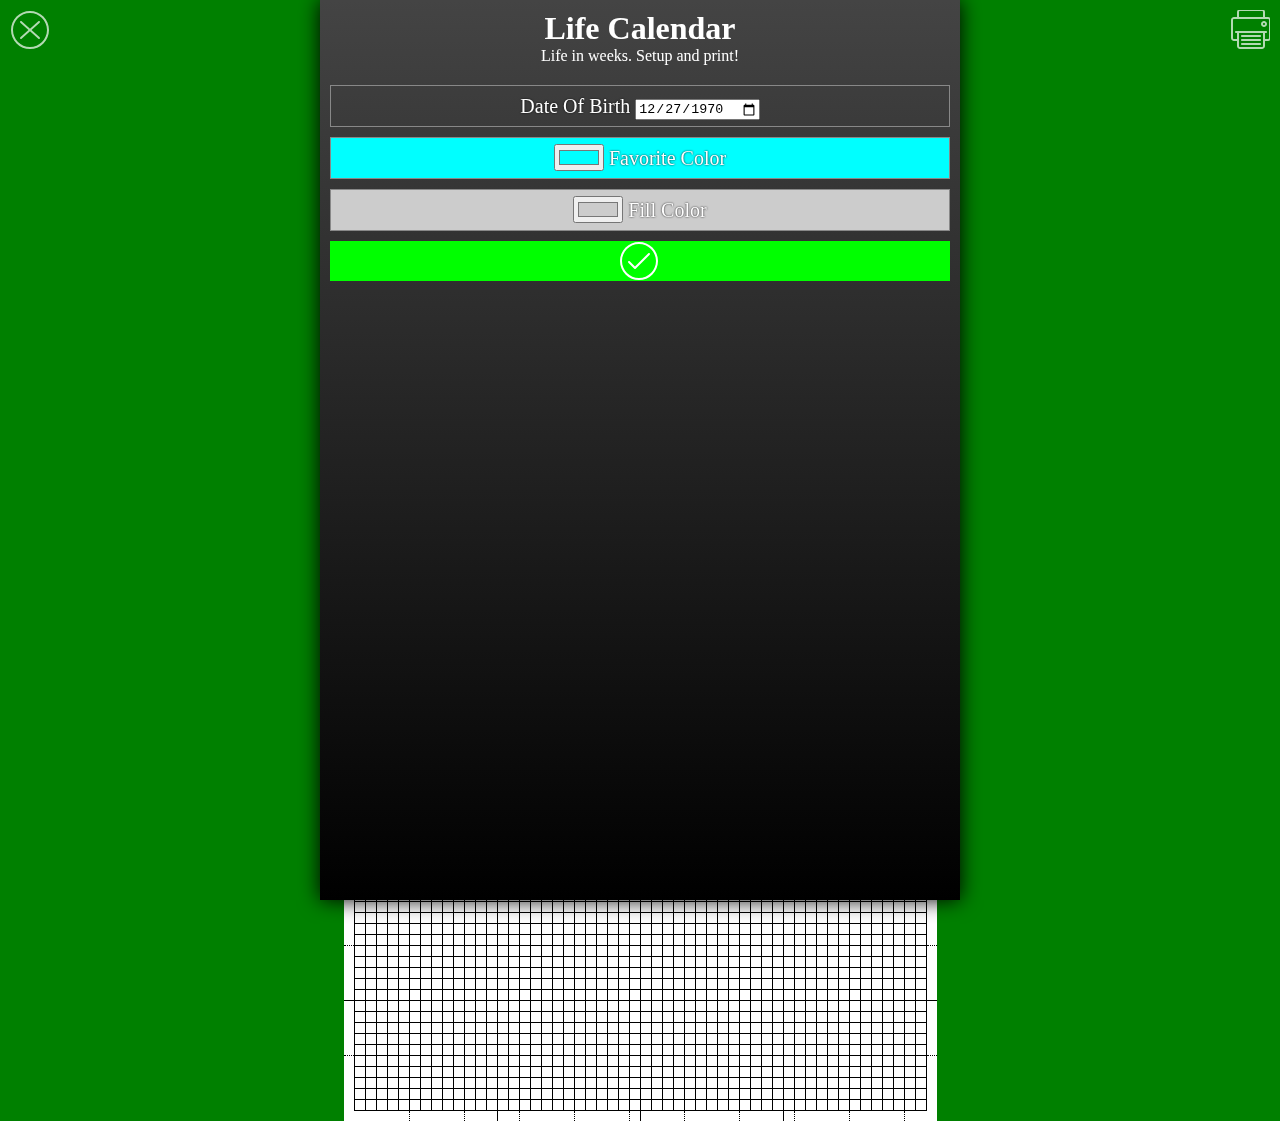
==== commit 0cbf825e: "fix colorpicker" ====
--- a/index.html
+++ b/index.html
@@ -43,7 +43,7 @@
   <link rel="apple-touch-startup-image" media="(device-width: 768px) and (device-height: 1024px) and (orientation: portrait) and (-webkit-device-pixel-ratio: 1)" href="apple-touch-startup-image-768x1004.png">
   <link rel="apple-touch-startup-image" media="(device-width: 768px) and (device-height: 1024px) and (orientation: landscape) and (-webkit-device-pixel-ratio: 2)" href="apple-touch-startup-image-1496x2048.png">
   <link rel="apple-touch-startup-image" media="(device-width: 768px) and (device-height: 1024px) and (orientation: portrait) and (-webkit-device-pixel-ratio: 2)" href="apple-touch-startup-image-1536x2008.png">
-  <link rel="stylesheet" href="css/main.css?v=1486745110423">
+  <link rel="stylesheet" href="css/main.css?v=1487142748407">
   <title>Life calendar</title>
 </head>
 <body>
@@ -379,12 +379,10 @@
       fill color
     </label>
     <label class="content-label content-label-btn"  for="submit">
-      <input type="button" value="" id="submit">
+      <input class="content-label-submit" type="button" value="" id="submit">
     </label>
   </form>
 </div>
-  <script src="js/main.js?v=1486745110423"></script>
-<script id="__bs_script__">//<![CDATA[
-document.write("<script async src='http://HOST:3060/browser-sync/browser-sync-client.js?v=2.17.3'><\/script>".replace("HOST", location.hostname));
-//]]></script></body>
+  <script src="js/main.js?v=1487142748407"></script>
+</body>
 </html>--- a/css/main.css
+++ b/css/main.css
@@ -314,8 +314,7 @@
   background: #000;
 }
 
-.content-label-color input,
-.content-label-btn input {
+.content-label-submit {
   display: none;
 }
 
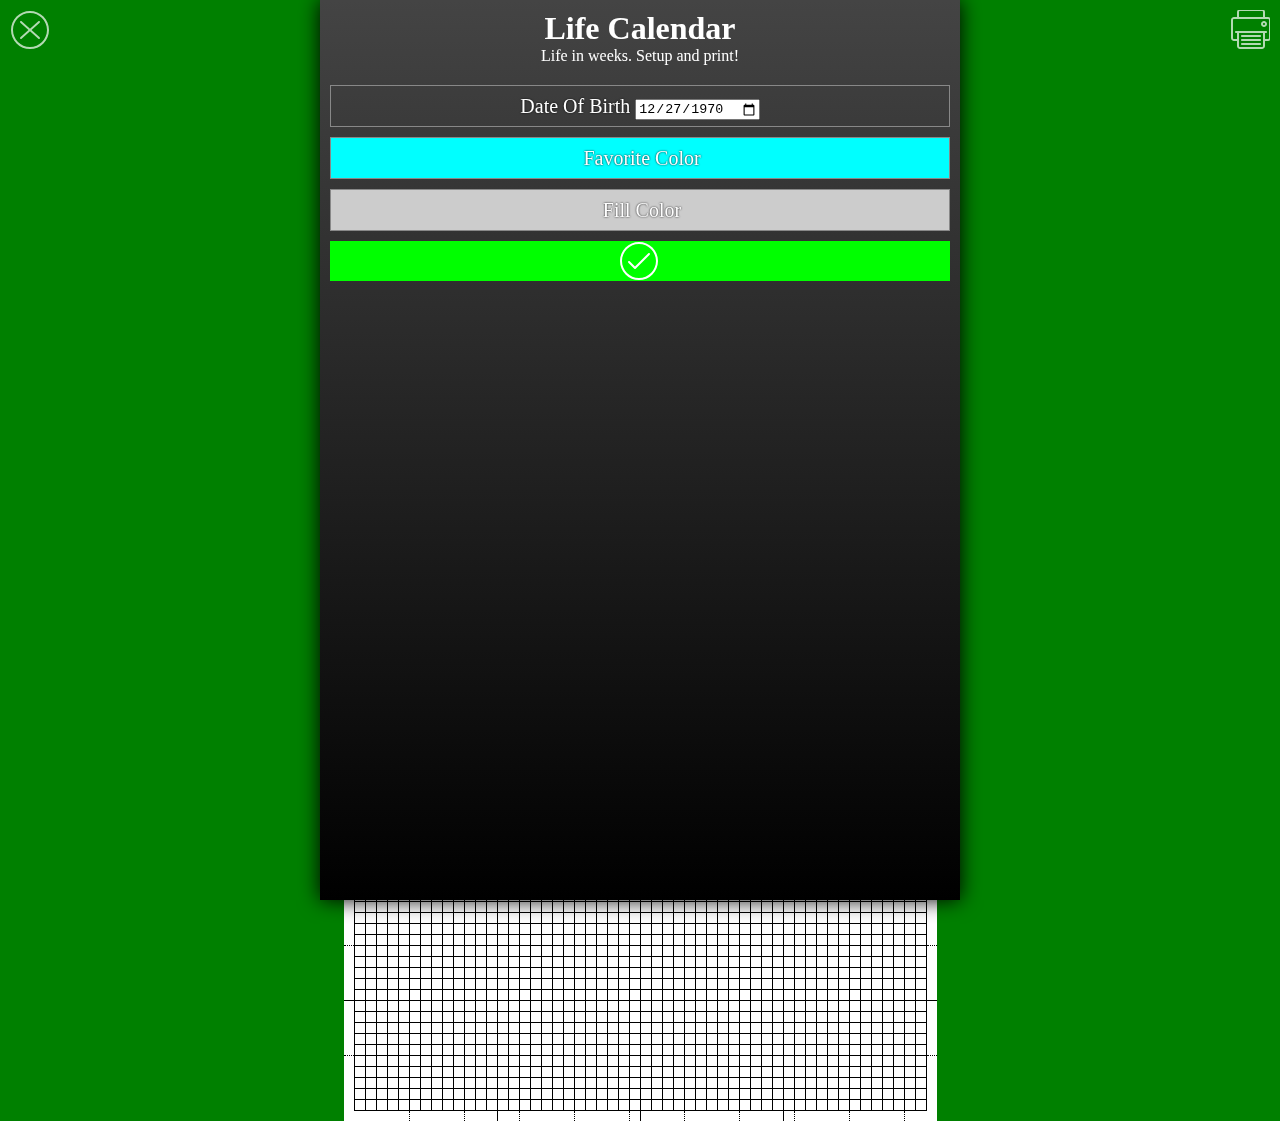
==== commit fd72712f: "input fix" ====
--- a/index.html
+++ b/index.html
@@ -43,7 +43,7 @@
   <link rel="apple-touch-startup-image" media="(device-width: 768px) and (device-height: 1024px) and (orientation: portrait) and (-webkit-device-pixel-ratio: 1)" href="apple-touch-startup-image-768x1004.png">
   <link rel="apple-touch-startup-image" media="(device-width: 768px) and (device-height: 1024px) and (orientation: landscape) and (-webkit-device-pixel-ratio: 2)" href="apple-touch-startup-image-1496x2048.png">
   <link rel="apple-touch-startup-image" media="(device-width: 768px) and (device-height: 1024px) and (orientation: portrait) and (-webkit-device-pixel-ratio: 2)" href="apple-touch-startup-image-1536x2008.png">
-  <link rel="stylesheet" href="css/main.css?v=1487142748407">
+  <link rel="stylesheet" href="css/main.css?v=1487173106841">
   <title>Life calendar</title>
 </head>
 <body>
@@ -383,6 +383,13 @@
     </label>
   </form>
 </div>
-  <script src="js/main.js?v=1487142748407"></script>
+  <script src="js/main.js?v=1487173106841"></script><script>
+  (function(i,s,o,g,r,a,m){i['GoogleAnalyticsObject']=r;i[r]=i[r]||function(){
+        (i[r].q=i[r].q||[]).push(arguments)},i[r].l=1*new Date();a=s.createElement(o),
+      m=s.getElementsByTagName(o)[0];a.async=1;a.src=g;m.parentNode.insertBefore(a,m)
+  })(window,document,'script','https://www.google-analytics.com/analytics.js','ga');
+  ga('create', 'UA-92027114-1', 'auto');
+  ga('send', 'pageview');
+</script>
 </body>
 </html>--- a/css/main.css
+++ b/css/main.css
@@ -1,21 +1,29 @@
 /* main.scss */
-.sprite {
-  background: url('data:image/svg+xml;base64,[data]');
-}
-
 @media print {
   @page {
     margin: 0;
     padding: 0;
   }
+  table {
+    margin: 10mm auto 0 auto !important;
+  }
+  body {
+    bottom: 0;
+    left: 0;
+    margin: 0 auto !important;
+    position: absolute;
+    right: 0;
+    top: 0;
+    width: 100% !important;
+  }
   html,
   body {
     overflow: hidden;
   }
   td {
     border-width: 1mm;
-    height: 2.7mm;
-    width: 2.7mm;
+    height: 2.6mm;
+    width: 2.6mm;
   }
   body {
     background: #fff !important;
@@ -24,7 +32,7 @@
   .row-1::after {
     color: #000;
     content: '----';
-    font-size: 2.7mm;
+    font-size: 2.6mm;
     position: absolute;
   }
   .content,
@@ -314,8 +322,24 @@
   background: #000;
 }
 
+.content-label-color input {
+  border: 0;
+  float: left;
+  opacity: 0;
+  width: 0;
+}
+
+@media screen\0 {
+  .content-label-color input {
+    float: none;
+    opacity: 1;
+    width: 50%;
+  }
+}
+
 .content-label-submit {
-  display: none;
+  float: left;
+  opacity: 0;
 }
 
 .content-label-btn {
